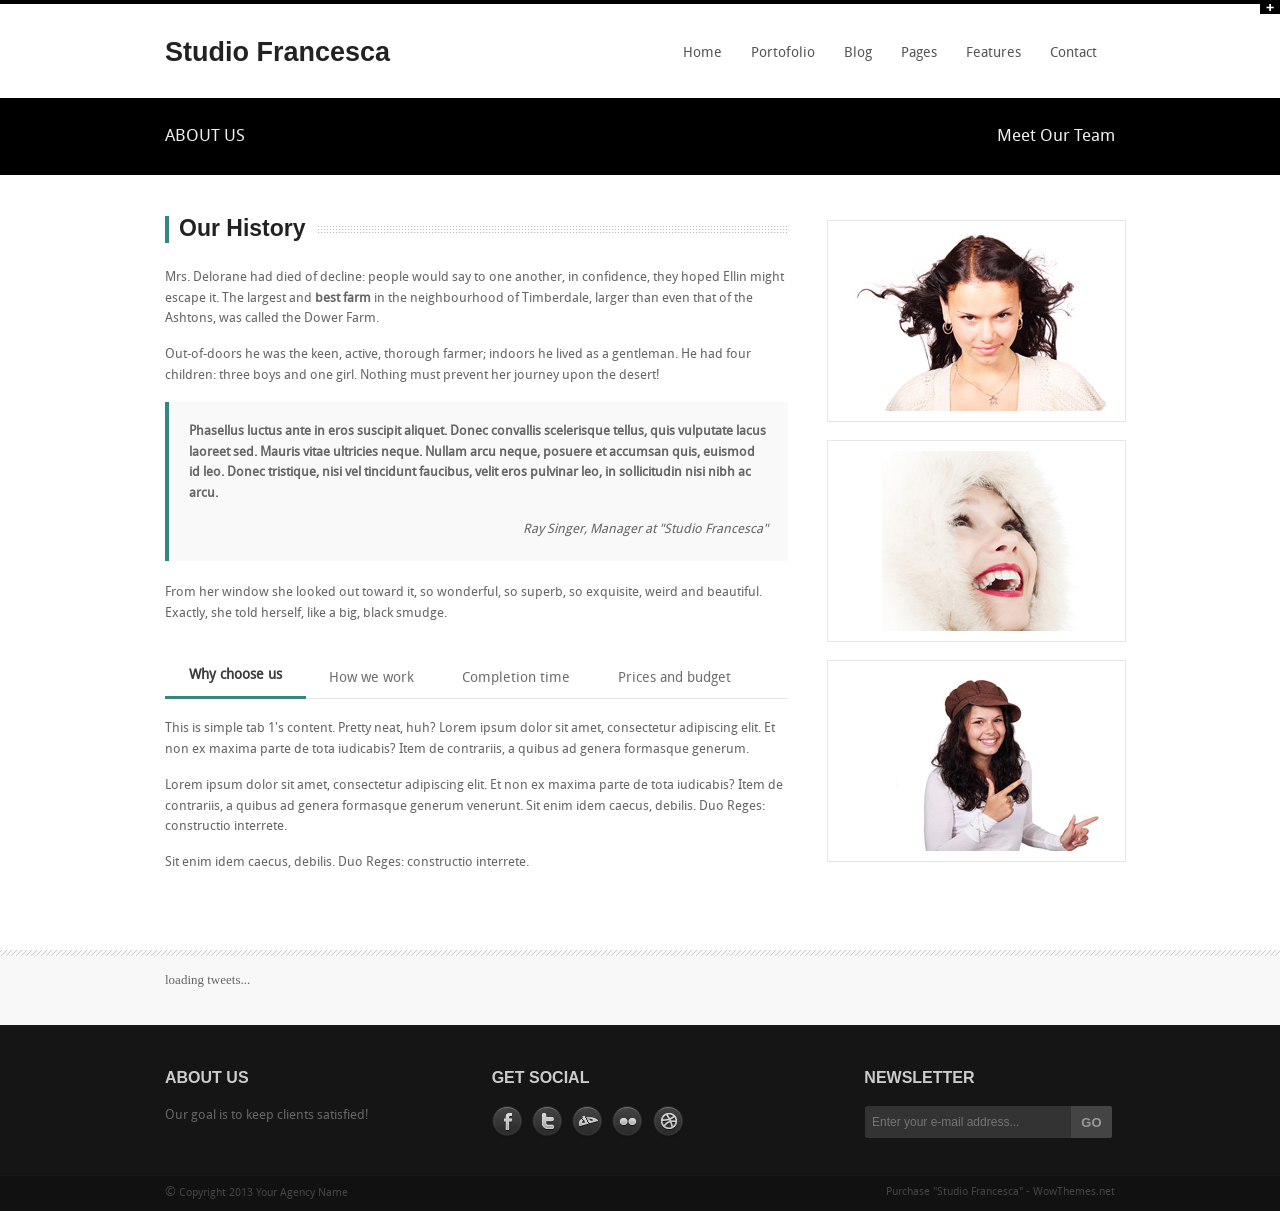
==== about.html @ 818a7880 "the first style of the home page" ====
<!DOCTYPE html>
<!-- paulirish.com/2008/conditional-stylesheets-vs-css-hacks-answer-neither/ -->
<!--[if lt IE 7]> <html class="no-js lt-ie9 lt-ie8 lt-ie7" lang="en"> <![endif]-->
<!--[if IE 7]>    <html class="no-js lt-ie9 lt-ie8" lang="en"> <![endif]-->
<!--[if IE 8]>    <html class="no-js lt-ie9" lang="en"> <![endif]-->
<!--[if gt IE 8]><!-->
<html class="no-js" lang="en">
<!--<![endif]-->
<head>
<meta charset="utf-8"/>
<!-- Set the viewport width to device width for mobile -->
<meta name="viewport" content="width=device-width"/>
<title>Studio Francesca - Premium Theme by WowThemes.net</title>
<!-- Included CSS Files-->
<link rel="stylesheet" href="stylesheets/style.css">
<link rel="stylesheet" href="stylesheets/skins/teal.css"><!-- skin color -->
<link rel="stylesheet" href="stylesheets/responsive.css">
<!-- IE Fix for HTML5 Tags -->
<!--[if lt IE 9]>
    <script src="http://html5shiv.googlecode.com/svn/trunk/html5.js"></script>
  <![endif]-->
</head>
<body>
<!-- HIDDEN PANEL 
================================================== -->
<div id="panel">
	<div class="row">
		<div class="twelve columns">
			<img src="images/info.png" class="pics" alt="info">
			<div class="infotext">
				 Thank you for visiting my theme! Replace this with your message to visitors.
			</div>
		</div>
	</div>
</div>
<p class="slide">
	<a href="#" class="btn-slide"></a>
</p>
<!-- HEADER
================================================== -->
<div class="row">
	<div class="four columns">
		<div class="logo">
			<a href="index.html">
			<h4>Studio Francesca</h4>
			</a>
		</div>
	</div>
	<div class="eight columns noleftmarg">
		<nav id="nav-wrap">
		<ul class="nav-bar sf-menu">
			<li class="current">
			<a href="index.html">Home</a>
			<ul>
				
				<li><a href="index2.html">Without slider</a></li>
			</ul>
			</li>
			<li>
			<a href="#">Portofolio</a>
			<ul>
				<li><a href="portofolio2.html">2 Columns</a></li>
				<li><a href="portofolio3.html">3 Columns</a></li>
				<li><a href="portofolio4.html">4 Columns</a></li>				
				<li><a href="portofoliodetail.html">Project Details</a></li>
			</ul>
			</li>
			<li>
			<a href="#">Blog</a>
			<ul>
				<li><a href="blogpage1.html">Blog page style 1</a></li>
				<li><a href="blogpage2.html">Blog page style 2</a></li>
				<li><a href="blogpage3.html">Blog page style 3</a></li>
				<li><a href="blogsinglepost.html">Single post</a></li>
			</ul>
			</li>
			<li>
			<a href="#">Pages</a>
			<ul>
				<li><a href="about.html">About us</a></li>
				<li><a href="services.html">Services</a></li>				
			</ul>
			</li>
			<li>
			<a href="#">Features</a>
			<ul>
				<li><a href="columns.html">Columns</a></li>
				<li><a href="elements.html">Elements</a></li>
				<li><a href="typography.html">Typography</a></li>
			</ul>
			</li>
			<li>
			<a href="contact.html">Contact</a>
			</li>
		</ul>
		</nav>
	</div>
</div>
<div class="clear">
</div>
<!-- SUBHEADER
================================================== -->
<div id="subheader">
	<div class="row">
		<div class="twelve columns">
			<p class="left">
				 ABOUT US
			</p>
			<p class="right">
				 Meet Our Team
			</p>
		</div>
	</div>
</div>
<div class="hr">
</div>
<!-- CONTENT 
================================================== -->
<div class="row">
    <!-- MAIN CONTENT-->
	<div class="eight columns">
	    <!-- Our History-->
		<div class="sectiontitle">
			<h4>Our History</h4>
		</div>
		<p>
			 Mrs. Delorane had died of decline: people would say to one another, in confidence, they hoped Ellin might escape it. The largest and <b>best farm</b> in the neighbourhood of Timberdale, larger than even that of the Ashtons, was called the Dower Farm.
		</p>
		<p>
			 Out-of-doors he was the keen, active, thorough farmer; indoors he lived as a gentleman. He had four children: three boys and one girl. Nothing must prevent her journey upon the desert!
		</p>
		<div class="panel">
			<p>
				<b>Phasellus luctus ante in eros suscipit aliquet. Donec convallis scelerisque tellus, quis vulputate lacus laoreet sed. Mauris vitae ultricies neque. Nullam arcu neque, posuere et accumsan quis, euismod id leo. Donec tristique, nisi vel tincidunt faucibus, velit eros pulvinar leo, in sollicitudin nisi nibh ac arcu.</b>
			</p>
			<p class="text-right">
				<i>Ray Singer, Manager at "Studio Francesca"</i>
			</p>
		</div>
		<p>
			 From her window she looked out toward it, so wonderful, so superb, so exquisite, weird and beautiful. Exactly, she told herself, like a big, black smudge.
		</p>
		<br/>
		<!-- Accordion-->
		<dl class="tabs">
			<dd class="active"><a href="#simple1">Why choose us</a></dd>
			<dd><a href="#simple2">How we work</a></dd>
			<dd><a href="#simple3">Completion time</a></dd>
			<dd><a href="#simple3">Prices and budget</a></dd>
		</dl>
		<ul class="tabs-content">
			<li class="active" id="simple1Tab">
			<p>
				 This is simple tab 1's content. Pretty neat, huh? Lorem ipsum dolor sit amet, consectetur adipiscing elit. Et non ex maxima parte de tota iudicabis? Item de contrariis, a quibus ad genera formasque generum.
			</p>
			<p>
				 Lorem ipsum dolor sit amet, consectetur adipiscing elit. Et non ex maxima parte de tota iudicabis? Item de contrariis, a quibus ad genera formasque generum venerunt. Sit enim idem caecus, debilis. Duo Reges: constructio interrete.
			</p>
			<p>
				 Sit enim idem caecus, debilis. Duo Reges: constructio interrete.
			</p>
			</li>
			<li id="simple2Tab">This is simple tab 2's content. Now you see it! Lorem ipsum dolor sit amet, consectetur adipiscing elit. Et non ex maxima parte de tota iudicabis? Item de contrariis, a quibus ad genera formasque generum.</li>
			<li id="simple3Tab">This is simple tab 3's content. It's, you know...okay. Lorem ipsum dolor sit amet, consectetur adipiscing elit. Et non ex maxima parte de tota iudicabis? Item de contrariis, a quibus ad genera formasque generum.</li>
			<li id="simple4Tab">This is simple tab 3's content. It's, you know...okay. Lorem ipsum dolor sit amet, consectetur adipiscing elit. Et non ex maxima parte de tota iudicabis? Item de contrariis, a quibus ad genera formasque generum.</li>
		</ul>
	</div><!-- end main content-->

	<!-- SIDEBAR-->
	<div class="four columns">
		<div class="teamwrap teambox">
			<img src="images/temp/team1.jpg" alt="">
			<div class="mask">
				<h2>Katrina Bernski</h2>
				<p>
					One of our best shooting model, working for this company since the beginning.
					<div class="social socialteam facebook">
						<a href="#"></a>
					</div>
					<div class="social socialteam twitter">
						<a href="#"></a>
					</div>
					<div class="social socialteam deviantart">
						<a href="#"></a>
					</div>
					<div class="social socialteam flickr">
						<a href="#"></a>
					</div>
					<div class="social socialteam dribbble">
						<a href="#"></a>
					</div>
				</div>
			</div>
			<div class="teamwrap teambox">
				<img src="images/temp/team2.jpg" alt="">
				<div class="mask">
					<h2>Yolanda Bernski</h2>
					<p>
						One of our best shooting model, working for this company since the beginning.
						<div class="social socialteam facebook">
							<a href="#"></a>
						</div>
						<div class="social socialteam twitter">
							<a href="#"></a>
						</div>
						<div class="social socialteam deviantart">
							<a href="#"></a>
						</div>
						<div class="social socialteam flickr">
							<a href="#"></a>
						</div>
						<div class="social socialteam dribbble">
							<a href="#"></a>
						</div>
					</div>
			</div>
			<div class="teamwrap teambox">
					<img src="images/temp/team3.jpg" alt="">
					<div class="mask">
						<h2>Luna Galliano</h2>
						<p>
							One of our best shooting model, working for this company since the beginning.
							<div class="social socialteam facebook">
								<a href="#"></a>
							</div>
							<div class="social socialteam twitter">
								<a href="#"></a>
							</div>
							<div class="social socialteam deviantart">
								<a href="#"></a>
							</div>
							<div class="social socialteam flickr">
								<a href="#"></a>
							</div>
							<div class="social socialteam dribbble">
								<a href="#"></a>
							</div>
					</div>
			</div>
	</div><!-- end sidebar -->
</div>
<div class="hr">
</div>
<!-- TWITTER
================================================== -->
<div class="tweetarea">
	<div class="tweettext">
		<div class="row">
			<div class="twelve columns">
				<div class="tweet">
				</div>
			</div>
		</div>
	</div>
</div>
<!-- FOOOTER 
================================================== -->
<div id="footer">
	<footer class="row">
	<p class="back-top floatright">
		<a href="#top"><span></span></a>
	</p>
	<div class="four columns">
		<h1>ABOUT US</h1>
		 Our goal is to keep clients satisfied!
	</div>
	<div class="four columns">
		<h1>GET SOCIAL</h1>
		<div class="social facebook">
			<a href="#"></a>
		</div>
		<div class="social twitter">
			<a href="#"></a>
		</div>
		<div class="social deviantart">
			<a href="#"></a>
		</div>
		<div class="social flickr">
			<a href="#"></a>
		</div>
		<div class="social dribbble">
			<a href="#"></a>
		</div>
	</div>
	<div class="four columns">
		<h1 class="newsmargin">NEWSLETTER</h1>
		<div class="row collapse newsletter floatright">
			<div class="ten mobile-three columns">
				<input type="text" class="nomargin" placeholder="Enter your e-mail address...">
			</div>
			<div class="two mobile-one columns">
				<a href="#" class="postfix button expand">GO</a>
			</div>
		</div>
	</div>
	</footer>
</div>
<div class="copyright">
	<div class="row">
		<div class="six columns">
			 &copy;<span class="small"> Copyright 2013 Your Agency Name</span>
		</div>
		<div class="six columns">
			<span class="small floatright">Purchase "Studio Francesca" - WowThemes.net</span>
		</div>
	</div>
</div>
<!-- JAVASCRIPTS 
================================================== -->
<!-- Javascript files placed here for faster loading -->
<script src="javascripts/foundation.min.js"></script>
<script src="javascripts/formvalidation.js"></script>
<script src="javascripts/jquery.cycle.js"></script>
<script src="javascripts/app.js"></script>
<script src="javascripts/modernizr.foundation.js"></script>
<script src="javascripts/slidepanel.js"></script>
<script src="javascripts/scrolltotop.js"></script>
<script src="javascripts/hoverIntent.js"></script>
<script src="javascripts/superfish.js"></script>
<script src="javascripts/responsivemenu.js"></script>
<script src="javascripts/jquery.tweet.js"></script>
<script src="javascripts/twitterusername.js"></script>
</body>
</html>
---- stylesheets/style.css ----
/* Requires: normalize.css */
/* Global Reset & Standards ---------------------- */
* { -webkit-box-sizing: border-box; -moz-box-sizing: border-box; box-sizing: border-box; }
html { font-size: 62.5% }
body { font-family: DroidSansRegular, "Helvetica Neue", "Helvetica", Helvetica, Arial, sans-serif; font-size: 13px; line-height: 20px; color: #666; position: relative; -webkit-font-smoothing: antialiased; }
/* Links ---------------------- */
a { color: #2ba6cb; text-decoration: none; line-height: inherit; }
a:hover { color: #2795b6 }
a:focus { color: #2ba6cb; outline: none; }
p a,p a:visited { line-height: inherit }
img {border:0px;}
#googlemap img,object,embed { max-width: none }
#map_canvas embed { max-width: none }
#map_canvas img { max-width: none }
#map_canvas object { max-width: none }
/* Reset for strange margins by default on <figure> elements */
figure { margin: 0 }
/* Base Type Styles Using Modular Scale ---------------------- */
body,div,dl,dt,dd,ul,ol,li,h1,h2,h3,h4,h5,h6,pre,form,p,blockquote,th,td { margin: 0; padding: 0; font-size: 13px; direction: ltr; }
p { font-size: 13px; line-height: 1.6; margin-bottom: 15px; }
p.lead { font-size: 17.5px; line-height: 1.6; margin-bottom: 17px; }
::-webkit-input-placeholder { font-size: 12px }
aside p { font-size: 13px; line-height: 1.35; font-style: italic; }
h1,h2,h3,h4,h5,h6 { font-family: "Helvetica Neue", "Helvetica", Helvetica, Arial, sans-serif; color: #222222; text-rendering: optimizeLegibility; line-height: 1.1; margin-bottom: 14px; margin-top: 14px; }
h1 small,h2 small,h3 small,h4 small,h5 small,h6 small { font-size: 60%; color: #6f6f6f; line-height: 0; }
h1 { font-size: 40px }
h2 { font-size: 37px }
h3 { font-size: 27px }
h4 { font-size: 23px }
h5 { font-size: 17px }
h6 { font-size: 14px }
hr { border: solid #ddd; border-width: 1px 0 0; clear: both; margin: 22px 0 21px; height: 0; }
.subheader { line-height: 1.3; color: #6f6f6f; font-weight: 300; margin-bottom: 17px; }
em,i { font-style: italic; line-height: inherit; }
strong,b { font-weight: bold; line-height: inherit; }
small { font-size: 60%; line-height: inherit; }
code { font-weight: bold; background: #ffff99; }
/* Lists ---------------------- */
ul,ol { font-size: 14px; line-height: 1.6; margin-bottom: 17px; list-style-position: inside; }
ul li ul,ul li ol { margin-left: 20px; margin-bottom: 0; }
ul.square,ul.circle,ul.disc { margin-left: 17px }
ul.square { list-style-type: square }
ul.square li ul { list-style: inherit }
ul.circle { list-style-type: circle }
ul.circle li ul { list-style: inherit }
ul.disc { list-style-type: disc }
ul.disc li ul { list-style: inherit }
ul.no-bullet { list-style: none }
ul.large li { line-height: 21px }
ol li ul,ol li ol { margin-left: 20px; margin-bottom: 0; }
/* Blockquotes ---------------------- */
blockquote,blockquote p { color: #6f6f6f; }
blockquote { margin: 0 0 17px; padding: 9px 20px 0 19px;}
blockquote cite { display: block; font-size: 13px; color: #555555; }
blockquote cite:before { content: "\2014 \0020" }
blockquote cite a,blockquote cite a:visited { color: #555555 }
abbr,acronym { text-transform: uppercase; font-size: 90%; color: #222222; border-bottom: 1px solid #ddd; cursor: help; }
abbr { text-transform: none }
/* Print styles.  Inlined to avoid required HTTP connection: www.phpied.com/delay-loading-your-print-css/ Credit to Paul Irish and HTML5 Boilerplate (html5boilerplate.com)
*/
.print-only { display: none !important }
@media print { 
	* { background: transparent !important; color: black !important; box-shadow: none !important; text-shadow: none !important; filter: none !important; -ms-filter: none !important; }
	/* Black prints faster: h5bp.com/s */
	a,
	a:visited { text-decoration: underline }
	a[href]:after { content: " (" attr(href) ")" }
	abbr[title]:after { content: " (" attr(title) ")" }
	.ir a:after,
	a[href^="javascript:"]:after,
	a[href^="#"]:after { content: "" }
	/* Don't show links for images, or javascript/internal links */
	pre,	blockquote { border: 1px solid #999; page-break-inside: avoid; }
	thead { display: table-header-group }
	/* h5bp.com/t */
	tr,img { page-break-inside: avoid }
	img { max-width: 100% !important }
}
/* Requires globals.css */
/* Standard Forms ---------------------- */
form { margin: 0 0 19.41641px }
.row form .row { margin: 0 -6px }
.row form .row .column,
.row form .row .columns { padding: 0 6px }
.row form .row.collapse { margin: 0 }
.row form .row.collapse .column,
.row form .row.collapse .columns { padding: 0 }
label { color: #4d4d4d; cursor: pointer; display: block; font-weight: 500; margin-bottom: 3px; }
label.right { float: none; text-align: right; }
label.inline { line-height: 32px; margin: 0 0 12px 0; }
.prefix,.postfix { display: block; position: relative; z-index: 2; text-align: center; width: 100%; padding-top: 0; padding-bottom: 0; height: 32px; line-height: 31px; }
a.button.prefix,a.button.postfix { padding-left: 0; padding-right: 0; text-align: center; }
span.prefix,span.postfix { background: #f2f2f2; border: 1px solid #cccccc; }
.prefix { left: 2px; -moz-border-radius-topleft: 2px; -webkit-border-top-left-radius: 2px; border-top-left-radius: 2px; -moz-border-radius-bottomleft: 2px; -webkit-border-bottom-left-radius: 2px; border-bottom-left-radius: 2px; overflow: hidden; }
.postfix { right: 2px; -moz-border-radius-topright: 2px; -webkit-border-top-right-radius: 2px; border-top-right-radius: 2px; -moz-border-radius-bottomright: 2px; -webkit-border-bottom-right-radius: 2px; border-bottom-right-radius: 2px; }
input[type="text"],input[type="password"],input[type="date"],input[type="datetime"],input[type="email"],input[type="number"],input[type="search"],input[type="tel"],input[type="time"],input[type="url"],textarea { font-family: "Helvetica Neue", "Helvetica", Helvetica, Arial, sans-serif; border: 0px; -webkit-border-radius: 2px; -moz-border-radius: 2px; -ms-border-radius: 2px; -o-border-radius: 2px; border-radius: 2px; -webkit-box-shadow: inset 0 1px 2px rgba(0, 0, 0, 0.1); -moz-box-shadow: inset 0 1px 2px rgba(0, 0, 0, 0.1); box-shadow: inset 0 1px 2px rgba(0, 0, 0, 0.1); color: rgba(0, 0, 0, 0.75); display: block; font-size: 14px; margin: 1px 0 12px 0; padding: 6px; height: 30px; width: 100%; -webkit-transition: all 0.15s linear; -moz-transition: all 0.15s linear; -o-transition: all 0.15s linear; transition: all 0.15s linear; }
input[type="text"].oversize,input[type="password"].oversize,input[type="date"].oversize,input[type="datetime"].oversize,input[type="email"].oversize,input[type="number"].oversize,input[type="search"].oversize,input[type="tel"].oversize,input[type="time"].oversize,input[type="url"].oversize,textarea.oversize { font-size: 17px; padding: 4px 6px; }
input[type="text"]:focus,input[type="password"]:focus,input[type="date"]:focus,input[type="datetime"]:focus,input[type="email"]:focus,input[type="number"]:focus,input[type="search"]:focus,input[type="tel"]:focus,input[type="time"]:focus,input[type="url"]:focus,textarea:focus { background: #fafafa; outline: none !important; border-color: #b3b3b3; }
input[type="text"][disabled],input[type="password"][disabled],input[type="date"][disabled],input[type="datetime"][disabled],input[type="email"][disabled],input[type="number"][disabled],input[type="search"][disabled],input[type="tel"][disabled],input[type="time"][disabled],input[type="url"][disabled],textarea[disabled] { background-color: #ddd }
textarea { height: auto }
select { width: 100% }
/* Fieldsets */
fieldset { border: solid 1px #ddd; border-radius: 3px; -webkit-border-radius: 3px; -moz-border-radius: 3px; padding: 12px 12px 0; margin: 18px 0; }
fieldset legend { font-weight: bold; background: white; padding: 0 3px; margin: 0; margin-left: -3px; }
/* Errors */
.error input,input.error,.error textarea,textarea.error { border-color: #c60f13; background-color: rgba(198, 15, 19, 0.1); }
.error label,label.error { color: #c60f13 }
.error small,small.error { display: block; padding: 6px 4px; margin-top: -13px; margin-bottom: 12px; background: #c60f13; color: #fff; font-size: 12px; font-size: 1.2rem; font-weight: bold; -moz-border-radius-bottomleft: 2px; -webkit-border-bottom-left-radius: 2px; border-bottom-left-radius: 2px; -moz-border-radius-bottomright: 2px; -webkit-border-bottom-right-radius: 2px; border-bottom-right-radius: 2px; }

/* Custom Forms ---------------------- */
form.custom { /* Custom input, disabled */:  }
form.custom span.custom { display: inline-block; width: 16px; height: 16px; position: relative; top: 2px; border: solid 1px #ccc; background: #fff; }
form.custom span.custom.radio { -webkit-border-radius: 100px; -moz-border-radius: 100px; -ms-border-radius: 100px; -o-border-radius: 100px; border-radius: 100px; }
form.custom span.custom.checkbox:before { content: ""; display: block; line-height: 0.8; height: 14px; width: 14px; text-align: center; position: absolute; top: 0; left: 0; font-size: 14px; color: #fff; }
form.custom span.custom.radio.checked:before { content: ""; display: block; width: 8px; height: 8px; -webkit-border-radius: 100px; -moz-border-radius: 100px; -ms-border-radius: 100px; -o-border-radius: 100px; border-radius: 100px; background: #222; position: relative; top: 3px; left: 3px; }
form.custom span.custom.checkbox.checked:before { content: "\00d7"; color: #222; }
form.custom div.custom.dropdown { display: block; position: relative; width: auto; height: 28px; margin-bottom: 9px; margin-top: 2px; }
form.custom div.custom.dropdown a.current { display: block; width: auto; line-height: 26px; min-height: 28px; padding: 0; padding-left: 6px; padding-right: 38px; border: solid 1px #ddd; color: #141414; background-color: #fff; white-space: nowrap; }
form.custom div.custom.dropdown a.selector { position: absolute; width: 27px; height: 28px; display: block; right: 0; top: 0; border: solid 1px #ddd; }
form.custom div.custom.dropdown a.selector:after { content: ""; display: block; content: ""; display: block; width: 0; height: 0; border: solid 5px; border-color: #aaaaaa transparent transparent transparent; position: absolute; left: 50%; top: 50%; margin-top: -2px; margin-left: -5px; }
form.custom div.custom.dropdown:hover a.selector:after,
form.custom div.custom.dropdown.open a.selector:after { content: ""; display: block; width: 0; height: 0; border: solid 5px; border-color: #222222 transparent transparent transparent; }
form.custom div.custom.dropdown.open ul { display: block; z-index: 10; }
form.custom div.custom.dropdown.small { width: 134px !important }
form.custom div.custom.dropdown.medium { width: 254px !important }
form.custom div.custom.dropdown.large { width: 434px !important }
form.custom div.custom.dropdown.expand { width: 100% !important }
form.custom div.custom.dropdown.open.small ul { width: 134px !important }
form.custom div.custom.dropdown.open.medium ul { width: 254px !important }
form.custom div.custom.dropdown.open.large ul { width: 434px !important }
form.custom div.custom.dropdown.open.expand ul { width: 100% !important }
form.custom div.custom.dropdown ul { position: absolute; width: auto; display: none; margin: 0; left: 0; top: 27px; margin: 0; padding: 0; background: #fff; background: rgba(255, 255, 255, 0.95); border: solid 1px #cccccc; }
form.custom div.custom.dropdown ul li { color: #555; font-size: 13px; cursor: pointer; padding: 3px; padding-left: 6px; padding-right: 38px; min-height: 18px; line-height: 18px; margin: 0; white-space: nowrap; list-style: none; }
form.custom div.custom.dropdown ul li.selected { background: #cdebf5; color: #000; }
form.custom div.custom.dropdown ul li.selected:after { content: "\2013"; position: absolute; right: 10px; }
form.custom div.custom.dropdown ul li:hover { background-color: #e3f4f9; color: #222; }
form.custom div.custom.dropdown ul li:hover:after { content: "\2013"; position: absolute; right: 10px; color: #8ed3e7; }
form.custom div.custom.dropdown ul li.selected:hover { background: #cdebf5; cursor: default; color: #000; }
form.custom div.custom.dropdown ul li.selected:hover:after { color: #000 }
form.custom div.custom.dropdown ul.show { display: block }
form.custom .custom.disabled { background-color: #ddd }
/* Generated by Font Squirrel (http://www.fontsquirrel.com) on October 2, 2013 07:45:19 AM America/New_York */
@font-face { font-family: 'DroidSansRegular'; src: url('fonts/DroidSans-webfont.eot'); src: url('fonts/DroidSans-webfont.eot?#iefix') format('embedded-opentype'), url('fonts/DroidSans-webfont.woff') format('woff'), url('fonts/DroidSans-webfont.ttf') format('truetype'), url('fonts/DroidSans-webfont.svg#DroidSansRegular') format('svg'); font-weight: normal; font-style: normal; }
@font-face { font-family: 'DroidSansBold'; src: url('fonts/DroidSans-Bold-webfont.eot'); src: url('fonts/DroidSans-Bold-webfont.eot?#iefix') format('embedded-opentype'), url('fonts/DroidSans-Bold-webfont.woff') format('woff'), url('fonts/DroidSans-Bold-webfont.ttf') format('truetype'), url('fonts/DroidSans-Bold-webfont.svg#DroidSansBold') format('svg'); font-weight: normal; font-style: normal; }
@font-face { font-family: 'BitterRegular'; src: url('fonts/Bitter-Regular-webfont.eot'); src: url('fonts/Bitter-Regular-webfont.eot?#iefix') format('embedded-opentype'), url('fonts/Bitter-Regular-webfont.woff') format('woff'), url('fonts/Bitter-Regular-webfont.ttf') format('truetype'), url('fonts/Bitter-Regular-webfont.svg#BitterRegular') format('svg'); font-weight: normal; font-style: normal; }
@font-face { font-family: 'BitterItalic'; src: url('fonts/Bitter-Italic-webfont.eot'); src: url('fonts/Bitter-Italic-webfont.eot?#iefix') format('embedded-opentype'), url('fonts/Bitter-Italic-webfont.woff') format('woff'), url('fonts/Bitter-Italic-webfont.ttf') format('truetype'), url('fonts/Bitter-Italic-webfont.svg#BitterItalic') format('svg'); font-weight: normal; font-style: normal; }
@font-face { font-family: 'BitterBold'; src: url('fonts/Bitter-Bold-webfont.eot'); src: url('fonts/Bitter-Bold-webfont.eot?#iefix') format('embedded-opentype'), url('fonts/Bitter-Bold-webfont.woff') format('woff'), url('fonts/Bitter-Bold-webfont.ttf') format('truetype'), url('fonts/Bitter-Bold-webfont.svg#BitterBold') format('svg'); font-weight: normal; font-style: normal; }
@font-face { font-family: 'ChunkFiveRegular'; src: url('fonts/Chunkfive-webfont.eot'); src: url('fonts/Chunkfive-webfont.eot?#iefix') format('embedded-opentype'), url('fonts/Chunkfive-webfont.woff') format('woff'), url('fonts/Chunkfive-webfont.ttf') format('truetype'), url('fonts/Chunkfive-webfont.svg#ChunkFiveRegular') format('svg'); font-weight: normal; font-style: normal;}
/* Correct FF custom dropdown height */
@-moz-document url-prefix() { 
	form.custom div.custom.dropdown a.selector { height: 30px }
}
.lt-ie9 form.custom div.custom.dropdown a.selector { height: 30px }
/* The Grid ---------------------- */
.row { width: 980px; max-width: 100%; min-width: 768px; margin: 0 auto; }
.row .row { width: auto; max-width: none; min-width: 0; margin: 0 -15px; }
.row.collapse .column,
.row.collapse .columns { padding: 0 }
.row .row { width: auto; max-width: none; min-width: 0; margin: 0 -15px; }
.row .row.collapse { margin: 0 }
.column,
.columns { float: left; min-height: 1px; padding: 0 15px; position: relative; }
.column.centered,
.columns.centered { float: none; margin: 0 auto; }
[class*="column"] + [class*="column"]:last-child { float: right }
[class*="column"] + [class*="column"].end { float: left }
.one,.row .one { width: 8.33333% }
.two,.row .two { width: 16.66667% }
.three,.row .three { width: 25% }
.four,.row .four { width: 33.33333% }
.five,.row .five { width: 41.66667% }
.six,.row .six { width: 50% }
.seven,.row .seven { width: 58.33333% }
.eight,.row .eight { width: 66.66667% }
.nine,.row .nine { width: 75% }
.ten,.row .ten { width: 83.33333% }
.eleven,.row .eleven { width: 91.66667% }
.twelve,.row .twelve { width: 100% }
.row .offset-by-one { margin-left: 8.33333% }
.row .offset-by-two { margin-left: 16.66667% }
.row .offset-by-three { margin-left: 25% }
.row .offset-by-four { margin-left: 33.33333% }
.row .offset-by-five { margin-left: 41.66667% }
.row .offset-by-six { margin-left: 50% }
.row .offset-by-seven { margin-left: 58.33333% }
.row .offset-by-eight { margin-left: 66.66667% }
.row .offset-by-nine { margin-left: 75% }
.row .offset-by-ten { margin-left: 83.33333% }
.push-two { left: 16.66667% }
.pull-two { right: 16.66667% }
.push-three { left: 25% }
.pull-three { right: 25% }
.push-four { left: 33.33333% }
.pull-four { right: 33.33333% }
.push-five { left: 41.66667% }
.pull-five { right: 41.66667% }
.push-six { left: 50% }
.pull-six { right: 50% }
.push-seven { left: 58.33333% }
.pull-seven { right: 58.33333% }
.push-eight { left: 66.66667% }
.pull-eight { right: 66.66667% }
.push-nine { left: 75% }
.pull-nine { right: 75% }
.push-ten { left: 83.33333% }
.pull-ten { right: 83.33333% }
img,object,embed { height: auto }
object,embed { height: 100% }
img { -ms-interpolation-mode: bicubic }
#map_canvas img,.map_canvas img { max-width: none!important }
/* Nicolas Gallagher's micro clearfix */
.row { *zoom: 1  }
.row:before,.row:after { content: ""; display: table; }
.row:after { clear: both }
/* Block Grids ---------------------- */
/* These are 2-up, 3-up, 4-up and 5-up ULs, suited
for repeating blocks of content. Add 'mobile' to
them to switch them just like the layout grid
(one item per line) on phones

For IE7/8 compatibility block-grid items need to be
the same height. You can optionally uncomment the
lines below to support arbitrary height, but know
that IE7/8 do not support :nth-child.
-------------------------------------------------- */
.block-grid { display: block; overflow: hidden; padding: 0; }
.block-grid > li { display: block; height: auto; float: left; }
.block-grid.one-up { margin: 0 }
.block-grid.one-up > li { width: 100%; padding: 0 0 15px; }
.block-grid.two-up { margin: 0 -15px }
.block-grid.two-up > li { width: 50%; padding: 0 15px 15px; }
.block-grid.two-up > li:nth-child(2n+1) { clear: both }
.block-grid.three-up { margin: 0 -12px }
.block-grid.three-up > li { width: 33.33%; padding: 0 12px 12px; }
.block-grid.three-up > li:nth-child(3n+1) { clear: both }
.block-grid.four-up { margin: 0 -10px }
.block-grid.four-up > li { width: 25%; padding: 0 10px 10px; }
.block-grid.four-up > li:nth-child(4n+1) { clear: both }
.block-grid.five-up { margin: 0 -8px }
.block-grid.five-up > li { width: 20%; padding: 0 8px 8px; }
.block-grid.five-up > li:nth-child(5n+1) { clear: both }
/* Mobile Block Grids */
@media only screen and (max-width: 767px) { 
	.block-grid.mobile > li { float: none; width: 100%; margin-left: 0; }
	.block-grid > li { clear: none !important }
	.block-grid.mobile-two-up > li { width: 50% }
	.block-grid.mobile-two-up > li:nth-child(2n+1) { clear: both }
	.block-grid.mobile-three-up > li { width: 33.33% }
	.block-grid.mobile-three-up > li:nth-child(3n+1) { clear: both !important }
	.block-grid.mobile-four-up > li { width: 25% }
	.block-grid.mobile-four-up > li:nth-child(4n+1) { clear: both }
	.block-grid.mobile-five-up > li:nth-child(5n+1) { clear: both }
}
/* Requires globals.css */
/* Normal Buttons ---------------------- */
.button { border: 0px; nowhitespace: afterproperty; width: auto; nowhitespace: afterproperty; background: #444; color: white; cursor: pointer; display: inline-block; font-family: "Helvetica Neue", "Helvetica", Helvetica, Arial, sans-serif; font-size: 14px; font-weight: bold; line-height: 1; margin: 0; outline: none; padding: 8px 17px 9px; position: relative; text-align: center; text-decoration: none; -webkit-transition: background-color 0.15s ease-in-out; -moz-transition: background-color 0.15s ease-in-out; -o-transition: background-color 0.15s ease-in-out; transition: background-color 0.15s ease-in-out; /* Hovers */ /* Sizes */ /* Colors */ /* Radii */ /* Layout */ /* Disabled ---------- */ }
.button:hover { color: white; background-color: #555; }
.button:active { }
.button:focus { color: white }
.button.large { font-size: 17px; padding: 15px 30px 16px; }
.button.medium { font-size: 14px }
.button.small { font-size: 11px; padding: 7px 14px 8px; }
.button.tiny { font-size: 10px; padding: 5px 10px 6px; }
.button.expand { width: 100%; text-align: center; }
.button.primary { background-color: #2ba6cb }
.button.primary:hover { background-color: #2284a1 }
.button.primary:focus { -webkit-box-shadow: 0 0 4px #2ba6cb, 0 1px 0 rgba(255, 255, 255, 0.5) inset; -moz-box-shadow: 0 0 4px #2ba6cb, 0 1px 0 rgba(255, 255, 255, 0.5) inset; box-shadow: 0 0 4px #2ba6cb, 0 1px 0 rgba(255, 255, 255, 0.5) inset; }
.button.success { background-color: #5da423 }
.button.success:hover { background-color: #457a1a }
.button.success:focus { -webkit-box-shadow: 0 0 5px #5da423, 0 1px 0 rgba(255, 255, 255, 0.5) inset; -moz-box-shadow: 0 0 5px #5da423, 0 1px 0 rgba(255, 255, 255, 0.5) inset; box-shadow: 0 0 5px #5da423, 0 1px 0 rgba(255, 255, 255, 0.5) inset; }
.button.alert { background-color: #c60f13 }
.button.alert:hover { background-color: #970b0e }
.button.alert:focus { -webkit-box-shadow: 0 0 4px #c60f13, 0 1px 0 rgba(255, 255, 255, 0.5) inset; -moz-box-shadow: 0 0 4px #c60f13, 0 1px 0 rgba(255, 255, 255, 0.5) inset; box-shadow: 0 0 4px #c60f13, 0 1px 0 rgba(255, 255, 255, 0.5) inset; }
.button.secondary { background-color: #e9e9e9; color: #1d1d1d; }
.button.secondary:hover { background-color: #d0d0d0 }
.button.secondary:focus { -webkit-box-shadow: 0 0 5px #e9e9e9, 0 1px 0 rgba(255, 255, 255, 0.5) inset; -moz-box-shadow: 0 0 5px #e9e9e9, 0 1px 0 rgba(255, 255, 255, 0.5) inset; box-shadow: 0 0 5px #e9e9e9, 0 1px 0 rgba(255, 255, 255, 0.5) inset; }
.button.radius { -webkit-border-radius: 3px; -moz-border-radius: 3px; -ms-border-radius: 3px; -o-border-radius: 3px; border-radius: 3px; }
.button.round { -webkit-border-radius: 1000px; -moz-border-radius: 1000px; -ms-border-radius: 1000px; -o-border-radius: 1000px; border-radius: 1000px; }
.button.full-width { width: 100%; text-align: center; padding-left: 0px !important; padding-right: 0px !important; }
.button.left-align { text-align: left; text-indent: 12px; }
.button.disabled,
.button[disabled] { opacity: 0.6; cursor: default; background: #2ba6cb; -webkit-box-shadow: none; -moz-box-shadow: none; box-shadow: none; }
.button.disabled :hover,
.button[disabled] :hover { background: #2ba6cb }
.button.disabled.success,
.button[disabled].success { background-color: #5da423 }
.button.disabled.success:hover,
.button[disabled].success:hover { background-color: #5da423 }
.button.disabled.alert,
.button[disabled].alert { background-color: #c60f13 }
.button.disabled.alert:hover,
.button[disabled].alert:hover { background-color: #c60f13 }
.button.disabled.secondary,
.button[disabled].secondary { background-color: #e9e9e9 }
.button.disabled.secondary:hover,
.button[disabled].secondary:hover { background-color: #e9e9e9 }
/* Don't use native buttons on iOS */
input[type=submit].button,
button.button { -webkit-appearance: none }

/* Correct FF button padding */
@-moz-document url-prefix() { 
	button::-moz-focus-inner,
	input[type="reset"]::-moz-focus-inner,
	input[type="button"]::-moz-focus-inner,
	input[type="submit"]::-moz-focus-inner,
	input[type="file"] > input[type="button"]::-moz-focus-inner { border: none; padding: 0; }
	input[type="submit"].tiny.button { padding: 3px 10px 4px }
	input[type="submit"].small.button { padding: 5px 14px 6px }
	input[type="submit"].button,
	input[type=submit].medium.button { padding: 8px 20px 9px }
	input[type="submit"].large.button { padding: 13px 30px 14px }
}
/* Buttons with Dropdowns ---------------------- */
.button.dropdown { position: relative; nowhitespace: afterproperty; nowhitespace: afterproperty; padding-right: 44px; /* Sizes */ /* Triangles */ /* Flyout List */ /* Split Dropdown Buttons */ }
.button.dropdown.large { padding-right: 60px }
.button.dropdown.small { padding-right: 28px }
.button.dropdown.tiny { padding-right: 20px }
.button.dropdown:after { content: ""; display: block; width: 0; height: 0; border: solid 6px; border-color: white transparent transparent transparent; position: absolute; top: 50%; right: 20px; margin-top: -2px; }
.button.dropdown.large:after { content: ""; display: block; width: 0; height: 0; border: solid 7px; border-color: white transparent transparent transparent; margin-top: -3px; right: 30px; }
.button.dropdown.small:after { content: ""; display: block; width: 0; height: 0; border: solid 5px; border-color: white transparent transparent transparent; margin-top: -2px; right: 14px; }
.button.dropdown.tiny:after { content: ""; display: block; width: 0; height: 0; border: solid 4px; border-color: white transparent transparent transparent; margin-top: -1px; right: 10px; }
.button.dropdown > ul { -webkit-box-sizing: content-box; -moz-box-sizing: content-box; box-sizing: content-box; display: none; position: absolute; left: -1px; background: #fff; background: rgba(255, 255, 255, 0.95); list-style: none; margin: 0; padding: 0; border: 1px solid #cccccc; border-top: none; min-width: 100%; z-index: 40; }
.button.dropdown > ul li { width: 100%; cursor: pointer; padding: 0; min-height: 18px; line-height: 18px; margin: 0; white-space: nowrap; list-style: none; }
.button.dropdown > ul li a { display: block; color: #555; font-size: 13px; font-weight: normal; padding: 6px 14px; text-align: left; }
.button.dropdown > ul li:hover { background-color: #e3f4f9; color: #222; }
.button.dropdown > ul li.divider { min-height: 0; padding: 0; height: 1px; margin: 4px 0; background: #ededed; }
.button.dropdown.up > ul { border-top: 1px solid #cccccc; border-bottom: none; }
.button.dropdown ul.no-hover.show-dropdown { display: block !important }
.button.dropdown:hover > ul.no-hover { display: none }
.button.dropdown.split { padding: 0; nowhitespace: afterproperty; nowhitespace: afterproperty; position: relative; /* Sizes */ /* Triangle Spans */ /* Colors */ }
.button.dropdown.split:after { display: none }
.button.dropdown.split:hover { background-color: #2ba6cb }
.button.dropdown.split.alert:hover { background-color: #c60f13 }
.button.dropdown.split.success:hover { background-color: #5da423 }
.button.dropdown.split.secondary:hover { background-color: #e9e9e9 }
.button.dropdown.split > a { color: white; display: block; padding: 10px 50px 11px 20px; padding-left: 20px; padding-right: 50px; -webkit-transition: background-color 0.15s ease-in-out; -moz-transition: background-color 0.15s ease-in-out; -o-transition: background-color 0.15s ease-in-out; transition: background-color 0.15s ease-in-out; }
.button.dropdown.split > a:hover { background-color: #2284a1 }
.button.dropdown.split.large > a { padding: 15px 75px 16px 30px; padding-left: 30px; padding-right: 75px; }
.button.dropdown.split.small > a { padding: 7px 35px 8px 14px; padding-left: 14px; padding-right: 35px; }
.button.dropdown.split.tiny > a { padding: 5px 25px 6px 10px; padding-left: 10px; padding-right: 25px; }
.button.dropdown.split > span { background-color: #2ba6cb; position: absolute; right: 0; top: 0; height: 100%; width: 30px; border-left: 1px solid #1e728c; -webkit-box-shadow: 1px 1px 0 rgba(255, 255, 255, 0.5) inset; -moz-box-shadow: 1px 1px 0 rgba(255, 255, 255, 0.5) inset; box-shadow: 1px 1px 0 rgba(255, 255, 255, 0.5) inset; -webkit-transition: background-color 0.15s ease-in-out; -moz-transition: background-color 0.15s ease-in-out; -o-transition: background-color 0.15s ease-in-out; transition: background-color 0.15s ease-in-out; }
.button.dropdown.split > span:hover { background-color: #2284a1 }
.button.dropdown.split > span:after { content: ""; display: block; width: 0; height: 0; border: solid 6px; border-color: white transparent transparent transparent; position: absolute; top: 50%; left: 50%; margin-left: -6px; margin-top: -2px; }
.button.dropdown.split.secondary > span:after { content: ""; display: block; width: 0; height: 0; border: solid 6px; border-color: #1d1d1d transparent transparent transparent; }
.button.dropdown.split.large span { width: 45px }
.button.dropdown.split.small span { width: 21px }
.button.dropdown.split.tiny span { width: 15px }
.button.dropdown.split.large span:after { content: ""; display: block; width: 0; height: 0; border: solid 7px; border-color: white transparent transparent transparent; margin-top: -3px; margin-left: -7px; }
.button.dropdown.split.small span:after { content: ""; display: block; width: 0; height: 0; border: solid 4px; border-color: white transparent transparent transparent; margin-top: -1px; margin-left: -4px; }
.button.dropdown.split.tiny span:after { content: ""; display: block; width: 0; height: 0; border: solid 3px; border-color: white transparent transparent transparent; margin-top: -1px; margin-left: -3px; }
.button.dropdown.split.alert > span { background-color: #c60f13; border-left-color: #7f0a0c; }
.button.dropdown.split.success > span { background-color: #5da423; border-left-color: #396516; }
.button.dropdown.split.secondary > span { background-color: #e9e9e9; border-left-color: #c3c3c3; }
.button.dropdown.split.secondary > a { color: #1d1d1d }
.button.dropdown.split.alert > a:hover,
.button.dropdown.split.alert > span:hover { background-color: #970b0e }
.button.dropdown.split.success > a:hover,
.button.dropdown.split.success > span:hover { background-color: #457a1a }
.button.dropdown.split.secondary > a:hover,
.button.dropdown.split.secondary > span:hover { background-color: #d0d0d0 }
/* Button Groups ---------------------- */
ul.button-group { list-style: none; padding: 0; margin: 0 0 12px; *zoom: 1; }
ul.button-group:before,
ul.button-group:after { content: ""; display: table; }
ul.button-group:after { clear: both }
ul.button-group li { padding: 0; margin: 0 0 0 -1px; float: left; }
ul.button-group li:first-child { margin-left: 0 }
ul.button-group.radius li a.button,
ul.button-group.radius li a.button.radius,
ul.button-group.radius li a.button-rounded { -webkit-border-radius: 0px; -moz-border-radius: 0px; -ms-border-radius: 0px; -o-border-radius: 0px; border-radius: 0px; }
ul.button-group.radius li:first-child a.button,
ul.button-group.radius li:first-child a.button.radius { -moz-border-radius-topleft: 3px; -webkit-border-top-left-radius: 3px; border-top-left-radius: 3px; -moz-border-radius-bottomleft: 3px; -webkit-border-bottom-left-radius: 3px; border-bottom-left-radius: 3px; }
ul.button-group.radius li:first-child a.button.rounded { -moz-border-radius-topleft: 1000px; -webkit-border-top-left-radius: 1000px; border-top-left-radius: 1000px; -moz-border-radius-bottomleft: 1000px; -webkit-border-bottom-left-radius: 1000px; border-bottom-left-radius: 1000px; }
ul.button-group.radius li:last-child a.button,
ul.button-group.radius li:last-child a.button.radius { -moz-border-radius-topright: 3px; -webkit-border-top-right-radius: 3px; border-top-right-radius: 3px; -moz-border-radius-bottomright: 3px; -webkit-border-bottom-right-radius: 3px; border-bottom-right-radius: 3px; }
ul.button-group.radius li:last-child a.button.rounded { -moz-border-radius-topright: 1000px; -webkit-border-top-right-radius: 1000px; border-top-right-radius: 1000px; -moz-border-radius-bottomright: 1000px; -webkit-border-bottom-right-radius: 1000px; border-bottom-right-radius: 1000px; }
ul.button-group.even a.button { width: 100% }
ul.button-group.even.two-up li { width: 50% }
ul.button-group.even.three-up li { width: 33.3% }
ul.button-group.even.three-up li:first-child { width: 33.4% }
ul.button-group.even.four-up li { width: 25% }
ul.button-group.even.five-up li { width: 20% }
div.button-bar { overflow: hidden }
div.button-bar ul.button-group { float: left; margin-right: 8px; }
div.button-bar ul.button-group:last-child { margin-left: 0 }
/* Requires globals.css */
.nav-bar { height: 40px; margin-top: 30px; padding: 0; }
.nav-bar > li { float: left; display: block; position: relative; padding: 0; margin: 0 7px 0 0; line-height: 40px; }
.nav-bar > li:first-child { background: none }
.nav-bar > li:last-child { }
.nav-bar > li.active { }
.nav-bar > li.active > a { cursor: pointer }
.nav-bar > li.active:hover { cursor: default }
.nav-bar > li:hover { }
.nav-bar > li > a { color: #555 }
.nav-bar > li ul { margin-bottom: 0 }
.nav-bar > li .flyout { display: none }
.nav-bar > li.has-flyout > a:first-child { position: relative }
.nav-bar > li.has-flyout > a:first-child:after { content: ""; display: block; width: 0; height: 0; position: absolute; right: 0px; top: 0px; }
.nav-bar > li.has-flyout > a.flyout-toggle { background: none; border-left: 0 !important; position: absolute; right: 0; top: 0; padding: 20px; z-index: 2; display: block; }
.nav-bar > li.has-flyout.is-touch > a:first-child { padding-right: 55px }
.nav-bar > li.has-flyout.is-touch > a.flyout-toggle { border-left: 1px dashed #666 }
.nav-bar > li > a:first-child { position: relative; padding: 0 11px; display: block; text-decoration: none; font-size: 14px; }
.nav-bar > li > input { margin: 0 10px }
.nav-bar.vertical { height: auto; margin-top: 0; }
.nav-bar.vertical > li { float: none; border-bottom: none; border-right: solid 1px #333333; -webkit-box-shadow: none; -moz-box-shadow: none; box-shadow: none; }
.nav-bar.vertical > li.has-flyout > a:first-child:after { content: ""; display: block; width: 0; height: 0; border: solid 4px; border-color: transparent transparent transparent #e6e6e6; }
.nav-bar.vertical > li .flyout { left: 100%; top: -1px; }
.nav-bar.vertical > li .flyout.right { left: auto; right: 100%; }
.nav-bar.vertical > li.active { border-right: solid 1px #2284a1 }
.nav-bar.vertical > li:last-child { border-bottom: solid 1px #333333 }
.flyout { background: #fff; nowhitespace: afterproperty; nowhitespace: afterproperty; padding: 20px; margin: 0; position: absolute; top: 39px; left: -1px; width: 200px; z-index: 40; -webkit-box-shadow: 0 1px 5px rgba(0, 0, 0, 0.1); -moz-box-shadow: 0 1px 5px rgba(0, 0, 0, 0.1); box-shadow: 0 1px 5px rgba(0, 0, 0, 0.1); /* remove margin on any first-child element */ /* remove margin on last element */ }
.flyout p { line-height: 1.2; font-size: 13px; color: #666; margin-bottom: 15px; }
.flyout *:first-child { margin-top: 0 }
.flyout *:last-child { margin-bottom: 0 }
.flyout.small { width: 166.66667px }
.flyout.large { width: 437.5px }
.flyout.right { left: auto; right: -2px; }
.flyout.left { right: auto; left: -2px; }
.flyout.up { top: auto; bottom: 39px; }
ul.flyout,.nav-bar li ul { padding: 0; list-style: none; }
ul.flyout li,.nav-bar li ul li { }
ul.flyout li a,.nav-bar li ul li a { margin: 0px 20px; background: #fff; border: 1px solid #e6e6e6; border-width: 0px 0px 1px 0; color: #555; display: block; font-size: 12px; height: auto; line-height: 1; padding: 12px 0px; -webkit-box-shadow: 0 1px 0 rgba(255, 255, 255, 0.5) inset; -moz-box-shadow: 0 1px 0 rgba(255, 255, 255, 0.5) inset; box-shadow: 0 1px 0 rgba(255, 255, 255, 0.5) inset; }
ul.flyout li a:hover,.nav-bar li ul li a:hover { background: #fff; color: #333; }
ul.flyout li.active,.nav-bar li ul li.active { margin-top: 0; border-top: 1px solid #4d4d4d; border-left: 1px solid #1a1a1a; }
ul.flyout li.active a,.nav-bar li ul li.active a { background: #fff; border: none; color: #fff; height: auto; margin: 0; position: static; top: 0; -webkit-box-shadow: 0 0 0; -moz-box-shadow: 0 0 0; box-shadow: 0 0 0; }
/* Correct timer in IE */
.lt-ie9 .timer { display: none !important }
.lt-ie9 div.caption { background: transparent; filter: progid:DXImageTransform.Microsoft.gradient(startColorstr=#99000000,endColorstr=#99000000); zoom: 1; }
/* NOTES Close button entity is ×
 Example markup <div id="myModal" class="reveal-modal"> <h2>Awesome. I have it.</h2> <p class="lead">Your couch.  I it's mine.</p> <p>Lorem ipsum dolor sit amet, consectetur adipiscing elit. In ultrices aliquet placerat. Duis pulvinar orci et nisi euismod vitae tempus lorem consectetur. Duis at magna quis turpis mattis venenatis eget id diam. </p> <a class="close-reveal-modal">×</a> </div> */
/* Requires -globals.css -app.js */
/* Tabs ---------------------- */
dl.tabs { border-bottom: solid 1px #e6e6e6; display: block; height: 40px; padding: 0; margin-bottom: 20px; }
dl.tabs.contained { margin-bottom: 0 }
dl.tabs dt { color: #b3b3b3; cursor: default; display: block; float: left; font-size: 12px; height: 40px; line-height: 40px; padding: 0; padding-right: 9px; padding-left: 20px; width: auto; text-transform: uppercase; }
dl.tabs dt:first-child { padding: 0; padding-right: 9px; }
dl.tabs dd { display: block; float: left; padding: 0; margin: 0; }
dl.tabs dd a { color: #6f6f6f; display: block; font-size: 14px; height: 40px; line-height: 40px; padding: 0px 23.8px; }
dl.tabs dd a:focus { font-weight: bold; color: #2ba6cb; }
dl.tabs dd.active { margin-top: -3px }
dl.tabs dd.active a { cursor: default; color: #3c3c3c; font-weight: bold; }
dl.tabs dd:first-child { margin-left: 0 }
dl.tabs.vertical { height: auto; border-bottom: 1px solid #e6e6e6; }
dl.tabs.vertical dt, dl.tabs.vertical dd { float: none; height: auto; }
dl.tabs.vertical dd { border-left: 3px solid #cccccc }
dl.tabs.vertical dd a { background: #f2f2f2; border: none; border: 1px solid #e6e6e6; border-width: 1px 1px 0 0; color: #555; display: block; font-size: 14px; height: auto; line-height: 1; padding: 15px 20px; -webkit-box-shadow: 0 1px 0 rgba(255, 255, 255, 0.5) inset; -moz-box-shadow: 0 1px 0 rgba(255, 255, 255, 0.5) inset; box-shadow: 0 1px 0 rgba(255, 255, 255, 0.5) inset; }
dl.tabs.vertical dd.active { margin-top: 0; border-top: 1px solid #4d4d4d; border-left: 4px solid #1a1a1a; }
dl.tabs.vertical dd.active a { background: #4d4d4d; border: none; color: #fff; height: auto; margin: 0; position: static; top: 0; -webkit-box-shadow: 0 0 0; -moz-box-shadow: 0 0 0; box-shadow: 0 0 0; }
dl.tabs.vertical dd:first-child a.active { margin: 0 }
dl.tabs.pill { border-bottom: none; margin-bottom: 10px; }
dl.tabs.pill dd { margin-right: 10px }
dl.tabs.pill dd:last-child { margin-right: 0 }
dl.tabs.pill dd a { -webkit-border-radius: 1000px; -moz-border-radius: 1000px; -ms-border-radius: 1000px; -o-border-radius: 1000px; border-radius: 1000px; background: #e6e6e6; height: 26px; line-height: 26px; color: #666; }
dl.tabs.pill dd.active { border: none; margin-top: 0; }
dl.tabs.pill dd.active a { background-color: #2ba6cb; border: none; color: #fff; }
dl.tabs.pill.contained { border-bottom: solid 1px #eee; margin-bottom: 0; }
dl.tabs.pill.two-up dd, dl.tabs.pill.three-up dd, dl.tabs.pill.four-up dd, dl.tabs.pill.five-up dd { margin-right: 0 }
dl.tabs.two-up dt a,dl.tabs.two-up dd a,dl.tabs.three-up dt a,dl.tabs.three-up dd a,dl.tabs.four-up dt a,dl.tabs.four-up dd a,dl.tabs.five-up dt a,dl.tabs.five-up dd a { padding: 0 17px; text-align: center; overflow: hidden; }
dl.tabs.two-up dt,dl.tabs.two-up dd { width: 50% }
dl.tabs.three-up dt,dl.tabs.three-up dd { width: 33.33% }
dl.tabs.four-up dt,dl.tabs.four-up dd { width: 25% }
dl.tabs.five-up dt,dl.tabs.five-up dd { width: 20% }
ul.tabs-content { display: block; margin: 0 0 20px; padding: 0; }
ul.tabs-content > li { display: none }
ul.tabs-content > li.active { display: block }
ul.tabs-content.contained { padding: 0 }
ul.tabs-content.contained > li { border: solid 0 #e6e6e6; border-width: 0 1px 1px 1px; padding: 20px; }
ul.tabs-content.contained.vertical > li { border-width: 1px 1px 1px 1px }
.no-js ul.tabs-content > li { display: block }

/* Requires: globals.css */
/* Table of Contents

:: Alerts
:: Labels
:: Tooltips
:: Panels
:: Accordion
:: Side Nav
:: Sub Nav
:: Pagination
:: Breadcrumbs
:: Lists
:: Link Lists
:: Keystroke Chars
:: Image Thumbnails
:: Video
:: Tables
:: Microformats
:: Progress Bars
:: Menu Superfish
:: Portofolio
:: Content

/* Alerts ---------------------- */
div.alert-box { display: block; padding: 6px 7px 7px; font-weight: bold; font-size: 14px; color: white; background-color: #2ba6cb; border: 1px solid rgba(0, 0, 0, 0.1); margin-bottom: 12px; -webkit-border-radius: 3px; -moz-border-radius: 3px; -ms-border-radius: 3px; -o-border-radius: 3px; border-radius: 3px; position: relative; }
div.alert-box.default { background-color: #EDC60F; color: #fff; }
div.alert-box.success { background-color: #5da423; color: #fff; text-shadow: 0 -1px rgba(0, 0, 0, 0.3); }
div.alert-box.alert { background-color: #c60f13; color: #fff; text-shadow: 0 -1px rgba(0, 0, 0, 0.3); }
div.alert-box.secondary { background-color: #e9e9e9; color: #505050; text-shadow: 0 1px rgba(255, 255, 255, 0.3); }
div.alert-box a.close { color: #333; position: absolute; right: 4px; top: -1px; font-size: 17px; opacity: 0.2; padding: 4px; }
div.alert-box a.close:hover,
div.alert-box a.close:focus { opacity: 0.4 }
/* Labels ---------------------- */
.label { padding: 1px 4px 2px; font-size: 12px; font-weight: bold; text-align: center; text-decoration: none; line-height: 1; white-space: nowrap; display: inline; position: relative; bottom: 1px; color: #fff; background: #2ba6cb; }
.label.radius { -webkit-border-radius: 3px; -moz-border-radius: 3px; -ms-border-radius: 3px; -o-border-radius: 3px; border-radius: 3px; }
.label.round { padding: 1px 7px 2px; -webkit-border-radius: 1000px; -moz-border-radius: 1000px; -ms-border-radius: 1000px; -o-border-radius: 1000px; border-radius: 1000px; }
.label.alert { background-color: #c60f13 }
.label.success { background-color: #5da423 }
.label.secondary { background-color: #e9e9e9; color: #505050; }
/* Tooltips ---------------------- */
.has-tip { cursor: default; color: #333333; }
.has-tip:hover { color: #2ba6cb }
.has-tip.tip-left,
.has-tip.tip-right { float: none !important }
.tooltip { display: none; background: black; background: rgba(0, 0, 0, 0.85); position: absolute; color: white; font-weight: bold; font-size: 12px; font-size: 1.2rem; padding: 5px; z-index: 999; -webkit-border-radius: 4px; -moz-border-radius: 4px; border-radius: 4px; line-height: normal; }
.tooltip > .nub { display: block; width: 0; height: 0; border: solid 5px; border-color: transparent transparent black transparent; border-color: transparent transparent rgba(0, 0, 0, 0.85) transparent; position: absolute; top: -10px; left: 10px; }
.tooltip.tip-override > .nub { border-color: transparent transparent black transparent !important; border-color: transparent transparent rgba(0, 0, 0, 0.85) transparent !important; top: -10px !important; }
.tooltip.tip-top > .nub { border-color: black transparent transparent transparent; border-color: rgba(0, 0, 0, 0.85) transparent transparent transparent; top: auto; bottom: -10px; }
.tooltip.tip-left,
.tooltip.tip-right { float: none !important }
.tooltip.tip-left > .nub { border-color: transparent transparent transparent black; border-color: transparent transparent transparent rgba(0, 0, 0, 0.85); right: -10px; left: auto; }
.tooltip.tip-right > .nub { border-color: transparent black transparent transparent; border-color: transparent rgba(0, 0, 0, 0.85) transparent transparent; right: auto; left: -10px; }
.tooltip.noradius { -webkit-border-radius: 0; -moz-border-radius: 0; -ms-border-radius: 0; -o-border-radius: 0; border-radius: 0; }
.tooltip.opened { color: #2ba6cb !important; border-bottom: dotted 1px #196177 !important; }
.tap-to-close { display: block; font-size: 10px; font-size: 1rem; color: #888888; font-weight: normal; }
/* Panels ---------------------- */
.panel { background: #f9f9f9; margin: 0 0 22px 0; padding: 20px; }
.panel > :first-child { margin-top: 0 }
.panel > :last-child { margin-bottom: 0 }
.panel.callout { background: #2ba6cb; color: #fff; border-color: #2284a1; -webkit-box-shadow: inset 0px 1px 0px rgba(255, 255, 255, 0.5); -moz-box-shadow: inset 0px 1px 0px rgba(255, 255, 255, 0.5); box-shadow: inset 0px 1px 0px rgba(255, 255, 255, 0.5); }
.panel.callout a { color: #fff }
.panel.callout .button { background: white; border: none; color: #2ba6cb; text-shadow: none; }
.panel.callout .button:hover { background: rgba(255, 255, 255, 0.8) }
.panel.radius { -webkit-border-radius: 3px; -moz-border-radius: 3px; -ms-border-radius: 3px; -o-border-radius: 3px; border-radius: 3px; }
/* Accordion ---------------------- */
ul.accordion { margin: 0 0 22px 0; border-bottom: 1px solid #e9e9e9; }
ul.accordion > li { list-style: none; margin: 0; padding: 0; border-top: 1px solid #e9e9e9; }
ul.accordion > li .title { cursor: pointer; background: #f6f6f6; padding: 15px; margin: 0; position: relative; border-left: 1px solid #e9e9e9; border-right: 1px solid #e9e9e9; -webkit-transition: 0.15s background linear; -moz-transition: 0.15s background linear; -o-transition: 0.15s background linear; transition: 0.15s background linear; }
ul.accordion > li .title h1,
ul.accordion > li .title h2,
ul.accordion > li .title h3,
ul.accordion > li .title h4,
ul.accordion > li .title h5 { margin: 0 }
ul.accordion > li .title:after { content: ""; display: block; width: 0; height: 0; border: solid 6px; border-color: transparent #9d9d9d transparent transparent; position: absolute; right: 15px; top: 21px; }
ul.accordion > li .content { display: none; padding: 15px; }
ul.accordion > li.active { border-top: 3px solid #2ba6cb }
ul.accordion > li.active .title { background: white; padding-top: 13px; }
ul.accordion > li.active .title:after { content: ""; display: block; width: 0; height: 0; border: solid 6px; border-color: #9d9d9d transparent transparent transparent; }
ul.accordion > li.active .content { background: white; display: block; border-left: 1px solid #e9e9e9; border-right: 1px solid #e9e9e9; }
/* Side Nav ---------------------- */
ul.side-nav { display: block; list-style: none; margin: 0; padding: 17px 0; }
ul.side-nav li { display: block; list-style: none; margin: 0 0 7px 0; }
ul.side-nav li a { display: block }
ul.side-nav li.active a { color: #4d4d4d; font-weight: bold; }
ul.side-nav li.divider { border-top: 1px solid #e6e6e6; height: 0; padding: 0; }
/* Sub Navs http://www.zurb.com/article/292/how-to-create-simple-and-effective-sub-na ---------------------- */
dl.sub-nav { display: block; width: auto; overflow: hidden; margin: -4px 0 18px; margin-right: 0; margin-left: -9px; padding-top: 4px; }
dl.sub-nav dt,
dl.sub-nav dd { float: left; display: inline; margin-left: 9px; margin-bottom: 10px; }
dl.sub-nav dt { color: #999; font-weight: normal; }
dl.sub-nav dd a { text-decoration: none; -webkit-border-radius: 1000px; -moz-border-radius: 1000px; -ms-border-radius: 1000px; -o-border-radius: 1000px; border-radius: 1000px; }
dl.sub-nav dd.active a { font-weight: bold; background: #2ba6cb; color: #fff; padding: 3px 9px; cursor: default; }
/* Pagination ---------------------- */
ul.pagination { display: block; height: 24px; margin-left: -5px; }
ul.pagination li { float: left; display: block; height: 24px; color: #999; font-size: 14px; margin-left: 5px; }
ul.pagination li a { display: block; padding: 3px 7px 0px; color: #555; }
ul.pagination li:hover a,
ul.pagination li a:focus { background: #e6e6e6 }
ul.pagination li.unavailable a { cursor: default; color: #999; }
ul.pagination li.unavailable:hover a,
ul.pagination li.unavailable a:focus { background: transparent }
ul.pagination li.current a { background: #2ba6cb; color: white; font-weight: bold; cursor: default; }
ul.pagination li.current a:hover { background: #333 }
/* Breadcrums ---------------------- */
ul.breadcrumbs { display: block; background: #f6f6f6; padding: 6px 10px 7px; border: 1px solid #e9e9e9; -webkit-border-radius: 2px; -moz-border-radius: 2px; -ms-border-radius: 2px; -o-border-radius: 2px; border-radius: 2px; overflow: hidden; }
ul.breadcrumbs li { margin: 0; padding: 0 12px 0 0; float: left; list-style: none; }
ul.breadcrumbs li a,
ul.breadcrumbs li span { text-transform: uppercase; font-size: 11px; font-size: 1.1rem; padding-left: 12px; }
ul.breadcrumbs li:first-child a,
ul.breadcrumbs li:first-child span { padding-left: 0 }
ul.breadcrumbs li:before { content: "/"; color: #aaa; }
ul.breadcrumbs li:first-child:before { content: " " }
ul.breadcrumbs li.current a { cursor: default; color: #333; }
ul.breadcrumbs li:hover a,
ul.breadcrumbs li a:focus { text-decoration: underline }
ul.breadcrumbs li.current:hover a,
ul.breadcrumbs li.current a:focus { text-decoration: none }
ul.breadcrumbs li.unavailable a { color: #999 }
ul.breadcrumbs li.unavailable:hover a,
ul.breadcrumbs li.unavailable a:focus { text-decoration: none; color: #999; cursor: default; }
/* Link List */
ul.link-list { margin: 0 0 17px -22px; padding: 0; list-style: none; overflow: hidden; }
ul.link-list li { list-style: none; float: left; margin-left: 22px; display: block; }
ul.link-list li a { display: block }
/* Keytroke Characters ---------------------- */
.keystroke,kbd { font-family: "Consolas", "Menlo", "Courier", monospace; font-size: 13px; padding: 2px 4px 0px; margin: 0; background: #ededed; border: solid 1px #dbdbdb; -webkit-border-radius: 3px; -moz-border-radius: 3px; -ms-border-radius: 3px; -o-border-radius: 3px; border-radius: 3px; }
/* Image Thumbnails ---------------------- */
.th { display: block }
.th img { display: block; border: solid 4px #fff; -webkit-box-shadow: 0 0 0 1px rgba(0, 0, 0, 0.2); -moz-box-shadow: 0 0 0 1px rgba(0, 0, 0, 0.2); box-shadow: 0 0 0 1px rgba(0, 0, 0, 0.2); -webkit-border-radius: 3px; -moz-border-radius: 3px; -ms-border-radius: 3px; -o-border-radius: 3px; border-radius: 3px; -webkit-transition-property: box-shadow; -moz-transition-property: box-shadow; -o-transition-property: box-shadow; transition-property: box-shadow; -webkit-transition-duration: 300ms; -moz-transition-duration: 300ms; -o-transition-duration: 300ms; transition-duration: 300ms; }
.th:hover img { -webkit-box-shadow: 0 0 6px 1px rgba(43, 166, 203, 0.5); -moz-box-shadow: 0 0 6px 1px rgba(43, 166, 203, 0.5); box-shadow: 0 0 6px 1px rgba(43, 166, 203, 0.5); }
/* Video - Mad props to http://www.alistapart.com/articles/creating-intrinsic-ratios-for-video/ ---------------------- */
.flex-video { position: relative; padding-top: 25px; padding-bottom: 67.5%; height: 0; margin-bottom: 16px; overflow: hidden; }
.flex-video.widescreen { padding-bottom: 57.25% }
.flex-video.vimeo { padding-top: 0 }
.flex-video iframe,
.flex-video object,
.flex-video embed,
.flex-video video { position: absolute; top: 0; left: 0; width: 100%; height: 100%; }

/* Foundation Top Bar
 Requires: -jquery.foundation.topbar.js
 Notes: - <nav class="top-bar"> can have .fixed added to make it stick to the top of viewport. Can add .contain-to-grid to top-bar to make it full width but content on grid. - <li class="name"> creates a branding area that can be linked to homepage - Can include text, image or both inside this <li>. - <li class="divider"> creates a divider between nav items, add margins for space - <li class="search"> Needs to hold a <form> which can use .row.collapse and pre/postfix buttons or default type="search"
*/
/* Element that controls breakpoint, no need to change this ever */
.top-bar-js-breakpoint { width: 960px !important; visibility: hidden; }
/* Wrapped around .top-bar to contain to grid width */
.contain-to-grid { width: 100% }
/* Wrapped around .top-bar to make it fixed at the top */
.fixed { width: 100%; left: 0; position: fixed; top: 0; z-index: 99; }
/* <nav> */
.top-bar { nowhitespace: afterproperty; height: 45px; line-height: 45px; margin: 0 0 30px; padding: 0; width: 100%; }
/* Firefox Fixes */
@-moz-document url-prefix() { 
	.top-bar ul li .button.small { padding-bottom: 6px }
	.top-bar ul li.search form input[type=search] { font-size: 14px; height: 22px; padding: 3px; }
}
/* IE8 Fixes */
.lt-ie9 .top-bar ul li a { color: white; display: block; font-weight: bold; font-size: 13px; height: 45px; line-height: 45px; padding: 0 15px; }
.lt-ie9 .top-bar ul li a.button { height: auto; line-height: 30px; margin-top: 7px; }
.lt-ie9 .top-bar ul li a:hover { color: #cccccc }
.lt-ie9 .top-bar ul li a img { margin-top: -5px; vertical-align: middle; }
.lt-ie9 .top-bar ul li a.active { background: #151515; color: #d9d9d9; }
.lt-ie9 .top-bar ul li.has-dropdown { padding-right: 33.75px }
.lt-ie9 .top-bar ul li.has-dropdown > ul li { padding-right: 0 }
/* Tables ---------------------- */
table { background: #fff; -moz-border-radius: 3px; -webkit-border-radius: 3px; border-radius: 3px; margin: 0 0 18px; border: 1px solid #ddd; }
table thead,table tfoot { background: #f5f5f5 }
table thead tr th,table tfoot tr th,table tbody tr td,table tr td,table tfoot tr td { font-size: 13px; line-height: 18px; text-align: left; }
table thead tr th,table tfoot tr td { padding: 8px 10px 9px; font-size: 16px; font-weight: bold; color: #222; }
table thead tr th:first-child,table tfoot tr td:first-child { border-left: none }
table thead tr th:last-child,table tfoot tr td:last-child { border-right: none }
table tbody tr.even,table tbody tr.alt { background: #f9f9f9 }
table tbody tr:nth-child(even) { background: #f9f9f9 }
table tbody tr td { color: #333; padding: 9px 10px; vertical-align: top; border: none; }
/* Microformats ---------------------- */
ul.vcard { display: inline-block; margin: 0 0 12px 0; border: 1px solid #ddd; padding: 10px; }
ul.vcard li { margin: 0; display: block; }
ul.vcard li.fn { font-weight: bold; font-size: 15px; font-size: 1.5rem; }
p.vevent span.summary { font-weight: bold }
p.vevent abbr { cursor: default; text-decoration: none; font-weight: bold; border: none; padding: 0 1px; }
/* Progress Bar ---------------------- */
div.progress { padding: 2px; nowhitespace: afterproperty; nowhitespace: afterproperty; margin-bottom: 10px; border: 1px solid #cccccc; height: 25px; /* meter */ /* border radii */ }
div.progress .meter { background: #2ba6cb; height: 100%; display: block; width: 50%; }
div.progress.secondary .meter { background: #e9e9e9 }
div.progress.success .meter { background: #5da423 }
div.progress.alert .meter { background: #c60f13 }
div.progress.radius { -webkit-border-radius: 3px; -moz-border-radius: 3px; -ms-border-radius: 3px; -o-border-radius: 3px; border-radius: 3px; }
div.progress.radius .meter { -webkit-border-radius: 2px; -moz-border-radius: 2px; -ms-border-radius: 2px; -o-border-radius: 2px; border-radius: 2px; }
div.progress.round { -webkit-border-radius: 1000px; -moz-border-radius: 1000px; -ms-border-radius: 1000px; -o-border-radius: 1000px; border-radius: 1000px; }
div.progress.round .meter { -webkit-border-radius: 1000px; -moz-border-radius: 1000px; -ms-border-radius: 1000px; -o-border-radius: 1000px; border-radius: 1000px; }

/* MENU SUPERFISH */
#menu-icon { display: none; /* hide menu icon initially */ }
.sf-menu,.sf-menu li { margin: 0; padding: 0; float: right; }
.sf-menu li { list-style: none; float: left; }
.sf-menu a { padding: 4px 15px; display: block; color: #000; }
.sf-menu a:hover { }
.sf-menu ul { padding: 2px; position: absolute; display: none; /* hide dropdown */ width: 200px; }
.sf-menu ul li { float: none; margin: 0px; padding: 0px; }
.sf-menu li:hover > ul { display: block; /* show dropdown on hover */ }
ul.sf-menu li li:hover ul,ul.sf-menu li li.sfHover ul { left: 200px; /* match ul width */ top: 0; }
.sf-menu,.sf-menu * { margin: 0; padding: 0; list-style: none; }
.sf-menu,.sf-menu * { margin: 0; padding: 0; list-style: none; }
.sf-menu { line-height: 1.0 }
.sf-menu ul { position: absolute; top: -999em; width: 10em; }
.sf-menu ul li { width: 100% }
.sf-menu li:hover { visibility: inherit }
.sf-menu li { float: left; position: relative; margin-right: 7px; }
.sf-menu a { display: block; position: relative; }
.sf-menu li:hover ul, .sf-menu li.sfHover ul { left: 0; top: 2.5em; /* match top ul list item height */ z-index: 99; }
ul.sf-menu li:hover li ul, ul.sf-menu li.sfHover li ul { top: -999em }
ul.sf-menu li li:hover ul, ul.sf-menu li li.sfHover ul { left: 10em; /* match ul width */ top: 0; }
ul.sf-menu li li:hover li ul, ul.sf-menu li li.sfHover li ul { top: -999em }
ul.sf-menu li li li:hover ul, ul.sf-menu li li li.sfHover ul { left: 10em; /* match ul width */ top: 0; }
.sf-menu { float: right; margin-bottom: 1em; }
.sf-menu a { padding: .95em 1.1em; text-decoration: none; }
.sf-menu a, .sf-menu a:visited { /* visited pseudo selector so IE6 applies text colour*/ color: #444; }
.sf-menu li { }
.sf-menu li li { background: #fff; width: 200px; }
.sf-menu li li li { background: #fff }
.sf-menu li:hover,.sf-menu li.sfHover,.sf-menu a:focus,.sf-menu a:hover,.sf-menu a:active { outline: 0; color: #ccc; }
.sf-menu a.sf-with-ul { min-width: 1px }
.sf-sub-indicator { position: absolute; display: block; right: .75em; top: 1.05em; /* IE6 only */ width: 10px; height: 10px; text-indent: -999em; overflow: hidden; }
a > .sf-sub-indicator { /* give all except IE6 the correct values */ top: 0.9em; background-position: 0 -100px; }
#nav-wrap { margin-top: 30px }
a:focus > .sf-sub-indicator,
a:hover > .sf-sub-indicator,
a:active > .sf-sub-indicator,
li:hover > a > .sf-sub-indicator,
li.sfHover > a > .sf-sub-indicator { background-position: -10px -100px }
.sf-menu ul .sf-sub-indicator { background-position: -10px 0 }
.sf-menu ul a > .sf-sub-indicator { background-position: 0 0 }
.sf-menu ul a:focus > .sf-sub-indicator,
.sf-menu ul a:hover > .sf-sub-indicator,
.sf-menu ul a:active > .sf-sub-indicator,
.sf-menu ul li:hover > a > .sf-sub-indicator,
.sf-menu ul li.sfHover > a > .sf-sub-indicator { background-position: -10px 0 }
.sf-shadow ul { padding: 0 8px 9px 0; border-top: 2px solid #33877D; width: 200px; }
.sf-shadow ul.sf-shadow-off { background: transparent; }

/* PORTOFOLIO */
#portofolio h5 {padding-top:10px;}
#filters { margin-bottom: 10px; padding: 0; }
#filters li { float: left; list-style: none; margin-right: 5px; margin-bottom: 10px; }
#filters li a { padding: 6px 15px 2px 15px; text-decoration: none; font-size: 12px; }
.portofoliothumboverlay { position: absolute; top: 0; left: 0; width: 100%; height: 97%; background: rgba(0, 0, 0, 0.8); display: block; opacity: 0; -webkit-transition: opacity 0.25s ease-out; -moz-transition: opacity 0.25s ease-out; -o-transition: opacity 0.25s ease-out; transition: opacity 0.25s ease-out; }
.portofoliothumboverlay .inner { display: block; text-align: center; position: absolute; top: 47%; left: 37%; }
.portofoliothumboverlay .viewgallery a { display: block; text-align: center; position: absolute; top: 5%; left: 81%; color: #7e7e7e; font-size: 11px; text-transform: uppercase; }
.portofoliothumboverlay:hover { -webkit-transition: all .3s ease-in-out; -moz-transition: all .3s ease-in-out; -ms-transition: all .3s ease-in-out; -o-transition: all .3s ease-in-out; transition: all .3s ease-in-out; opacity: 1; }
.portofoliothumb { position: relative; width: 100%; height: 100%; cursor: pointer; border: none; }
.portofoliothumb:hover { opacity: 1 }
.portofoliothumb > img { width: 100%!important; height: 250px; }
a.projectdetail { background: #33877d; color: #fff; padding: 7px 7px 6px 7px; font-size: 12px; border-radius: 3px; -webkit-transition-property: color, background; -webkit-transition-duration: 1s, 1s; text-shadow: 1px 1px 1px #111; }
.projectdetail:hover { background: #70aba4; color: #fff; text-shadow: 1px 1px 1px #111; }
.galleryicon { z-index: 0; margin-right: 5px; width: 15px; }
.portofoliobutton { display: inline-block; *display: inline; padding: 4px 14px; margin-bottom: 0; *margin-left: .3em; font-size: 14px; line-height: 20px; *line-height: 20px; color: #333333; text-align: center; text-shadow: 0 1px 1px rgba(255, 255, 255, 0.75); vertical-align: middle; cursor: pointer; background-color: #f5f5f5; *background-color: #e6e6e6; background-image: -webkit-gradient(linear, 0 0, 0 100%, from(#ffffff), to(#e6e6e6)); background-image: -webkit-linear-gradient(top, #ffffff, #e6e6e6); background-image: -o-linear-gradient(top, #ffffff, #e6e6e6); background-image: linear-gradient(to bottom, #ffffff, #e6e6e6); background-image: -moz-linear-gradient(top, #ffffff, #e6e6e6); background-repeat: repeat-x; border: 1px solid #bbbbbb; *border: 0; -webkit-border-radius: 4px; -moz-border-radius: 4px; border-radius: 4px; filter: progid:dximagetransform.microsoft.gradient(startColorstr='#ffffffff', endColorstr='#ffe6e6e6', GradientType=0); filter: progid:dximagetransform.microsoft.gradient(enabled=false); *zoom: 1; -webkit-box-shadow: inset 0 1px 0 rgba(255, 255, 255, 0.2), 0 1px 2px rgba(0, 0, 0, 0.05); -moz-box-shadow: inset 0 1px 0 rgba(255, 255, 255, 0.2), 0 1px 2px rgba(0, 0, 0, 0.05); box-shadow: inset 0 1px 0 rgba(255, 255, 255, 0.2), 0 1px 2px rgba(0, 0, 0, 0.05); border-color: #c5c5c5; border-color: rgba(0, 0, 0, 0.15) rgba(0, 0, 0, 0.15) rgba(0, 0, 0, 0.25); }
.portofoliobutton:focus { outline: none }
.portofoliobutton.selected { color: #ffffff; text-shadow: 0 -1px 0 rgba(0, 0, 0, 0.25); background-color: #555; *background-color: #444; background-image: -webkit-gradient(linear, 0 0, 0 100%, from(#555), to(#444)); background-image: -webkit-linear-gradient(top, #555, #444); background-image: -o-linear-gradient(top, #555, #444); background-image: linear-gradient(to bottom, #555, #444); background-image: -moz-linear-gradient(top, #555, #444); background-repeat: repeat-x; border-color: #444 #444 #387038; border-color: rgba(0, 0, 0, 0.1) rgba(0, 0, 0, 0.1) rgba(0, 0, 0, 0.25); filter: progid:dximagetransform.microsoft.gradient(startColorstr='#ff555', endColorstr='#ff444', GradientType=0); filter: progid:dximagetransform.microsoft.gradient(enabled=false); }
.isotope-item { z-index: 2 }
.isotope-hidden.isotope-item { pointer-events: none; z-index: 1; }
.isotope,.isotope .isotope-item { -webkit-transition-duration: 0.8s; -moz-transition-duration: 0.8s; -ms-transition-duration: 0.8s; -o-transition-duration: 0.8s; transition-duration: 0.8s; }
.isotope { -webkit-transition-property: height, width; -moz-transition-property: height, width; -ms-transition-property: height, width; -o-transition-property: height, width; transition-property: height, width; }
.isotope .isotope-item { -webkit-transition-property: -webkit-transform, opacity; -moz-transition-property: -moz-transform, opacity; -ms-transition-property: -ms-transform, opacity; -o-transition-property: -o-transform, opacity; transition-property: transform, opacity; }
.isotope.no-transition,.isotope.no-transition .isotope-item,.isotope .isotope-item.no-transition { -webkit-transition-duration: 0s; -moz-transition-duration: 0s; -ms-transition-duration: 0s; -o-transition-duration: 0s; transition-duration: 0s; }
/* 3 columns portofolio special stylesheet */
.threeportofolio {width:33% !important;}
.threeimage { height: 170px !important; }
.threedetail {left: 33% !important;}
.threegallery a{left:70% !important; top:10% !important;}
.threeoverlay {height:96% !important;}
/* 3 columns portofolio special stylesheet */
.fourimage { height: 130px !important; }
.fourdetail {left: 24% !important;}
.fourgallery a{left:60% !important; top:10% !important;}
.fouroverlay {height:95% !important;}
/* project details */
.detailslider {border:10px solid #fff;margin-top:13px;}

/* CONTENT ---------------------- */
.nomargin { margin-bottom: 0px !important }
.noleftmargin { margin-left: 0px; padding-left: 0px; }
.floatright,.right { float: right }
.left { float: left }
.text-left,.leftalign { text-align: left }
.text-right { text-align: right }
.text-center { text-align: center }
.hide { display: none }
.highlight { background: #ffff99 }
.clear { clear: both }
a:focus { outline: none }
#panel { background: #222; height: 70px; display: none; color: #fff; padding: 20px 0 25px 0; }
.slide { margin: 0; padding: 0; }
.btn-slide { text-align: center; width: 20px; height: 10px; padding: 10px 10px 0 0; margin: 0 auto; display: block; font: bold 120%/100% Arial, Helvetica, sans-serif; color: #fff; text-decoration: none; float: right; }
.pics { float: left; margin-right: 10px; }
.infotext { margin-top: 7px }
#subheader {  position: relative; padding: 25px 50px; position: relative; }
#subheader p { font-size: 1.3em; margin-bottom: 0; }
#subheader a { color: #fff; text-decoration: none; }
#subheader a:hover { text-decoration: none; color: #fff; }
.subheadertext {padding:40px 0 60px !important;}
.bread { font-family: DroidSansRegular; margin-top: 8px; font-size: 16px !important; }
.topborder { border-top: 4px solid }
.header { height: 80px }
.logo { margin-top: 34px;margin-bottom: 30px; }
.logo h4 { font-size: 27px }
.hr { height: 36px }
.name { display: none }
.sidebartitle { margin-bottom: 20px; border-bottom: 1px dashed #ccc; padding-bottom: 10px; }
.sectiontitle { background: url(../images/dots.gif) repeat-x scroll 0 0 transparent; background-position: center; margin: 5px 0 25px; min-height: 20px; }
.sectiontitle h4 { font-size: 23px; background:#fff; display: inline; padding-right: 10px; padding-left: 10px; }
.centersectiontitle { background: url(../images/dots.gif) repeat-x scroll 0 0 transparent; background-position: center; margin: 10px 0 25px; min-height: 20px; text-align: center; }
.centersectiontitle h4 { font-size: 23px; background: #fff; display: inline; padding-right: 10px; padding-left: 10px; }
.wrappic { border: 1px solid #CCCCCC; padding: 2px; }
.wrappic:hover { border: 1px solid #CCCCCC; padding: 2px; background: url(../images/wraphover.png) repeat !important; }
.readmore,a.readmore { cursor: pointer; border: 0px; color: #fff; padding: 6px 10px; display: inline; -webkit-transition: background-color 300ms linear; -moz-transition: background-color 300ms linear; -o-transition: background-color 300ms linear; -ms-transition: background-color 300ms linear; transition: background-color 300ms linear; }
.readmore:hover,a.readmore:hover { background: #333; color: #fff; }
#testimonials { margin: 10px 0 20px;border-left: solid 6px #33877d;}
#testimonials blockquote {  font-family: Georgia, "Times New Roman", Times, serif; font-style: italic; color: #808080; display: block; }
#testimonials blockquote p { margin: 0 !important; padding: 5px!important; }
#testimonials blockquote cite { font-style: normal; display: block; text-transform: uppercase; font-weight: bold; font-style: italic; padding-left: 5px; margin-top: 10px; }
#footer { background: #151515; color: #666; padding: 30px 0; margin-top: 36px; }
#footer a { color: #666; font-size: 12px; }
#footer h1 { font-size: 16px; color: #ccc; margin-bottom: 20px; }
.newsmargin { margin-left: 46px }
#footer .button { box-shadow: none; width: auto; nowhitespace: afterproperty; background: #444; color: #999; cursor: pointer; display: inline-block; font-family: "Helvetica Neue", "Helvetica", Helvetica, Arial, sans-serif; font-size: 13px; font-weight: bold; line-height: 1; margin: 0; outline: none; padding: 10px 10px 11px; position: relative; text-align: center; text-decoration: none; -webkit-transition: background-color 0.15s ease-in-out; -moz-transition: background-color 0.15s ease-in-out; -o-transition: background-color 0.15s ease-in-out; transition: background-color 0.15s ease-in-out; }
#footer input[type="text"] { background: #333; font-family: "Helvetica Neue", "Helvetica", Helvetica, Arial, sans-serif; border: 1px solid #333; -webkit-border-radius: 2px; -moz-border-radius: 2px; -ms-border-radius: 2px; -o-border-radius: 2px; border-radius: 2px; color: #999; display: block; font-size: 12px; margin: 0 0 12px 0; padding: 6px; height: 32px; width: 100%; -webkit-transition: all 0.15s linear; -moz-transition: all 0.15s linear; -o-transition: all 0.15s linear; transition: all 0.15s linear; box-shadow: none; }
.copyright { background: #111; padding: 7px 0; border-top: 1px solid #181818; color: #444; }
.small { color: #444; font-size: 11px; }
.grayscale { filter: url(filters.svg#grayscale); filter: gray; -webkit-filter: grayscale(1); opacity: 1; -webkit-filter: grayscale(100%); }
.dots { background: url(../images/dots.gif) repeat-x; height: 10px; }
.submit { padding: 3px 10px; border: 0px; color: #fff; font-size: 15px; cursor: pointer; }
.submit:hover { background: #444; -webkit-transition: background-color 300ms linear; -moz-transition: background-color 300ms linear; -o-transition: background-color 300ms linear; -ms-transition: background-color 300ms linear; transition: background-color 300ms linear; }
.tweet,.query { font: 120% Georgia, serif }
.tweet_list { -webkit-border-radius: 0.5em; -moz-border-radius: 0.5em; border-radius: 0.5em; list-style: none; margin: 0; padding: 0; overflow-y: hidden; }
.tweet_list li { overflow-y: auto; overflow-x: hidden; padding: 0.5em; list-style-type: none; }
.tweet_list li a { color: #0C717A }
.tweet_list .tweet_avatar { padding-right: .5em; float: left; }
.tweet_list .tweet_avatar img { vertical-align: middle }
.twoot { padding-top: 3em }
.query { margin-bottom: 2em }
.tweet_time { margin-right: 7px }
.tweetarea { background: #f8f8f8 url(../images/div.png) repeat-x; margin-top: 20px; }
.tweettext { padding: 20px 0px; margin-bottom: -37px; }
.social { display: inline-block; cursor: pointer; width: 32px; height: 32px; margin-right: 5px; }
.facebook { background: url(../images/socialpack/facebook.png) }
.facebook:hover { background: url(../images/socialpack/facebooka.png) }
.twitter { background: url(../images/socialpack/twitter.png) }
.twitter:hover { background: url(../images/socialpack/twittera.png) }
.dribbble { background: url(../images/socialpack/dribbble.png) }
.dribbble:hover { background: url(../images/socialpack/dribbblea.png) }
.deviantart { background: url(../images/socialpack/deviantart.png) }
.deviantart:hover { background: url(../images/socialpack/deviantarta.png) }
.flickr { background: url(../images/socialpack/flickr.png) }
.flickr:hover { background: url(../images/socialpack/flickra.png) }
.newsletter { width: 250px !important }
.back-top-wrapper { width: 100%; position: absolute; overflow: hidden; height: 50px; display: block; }
.back-top { bottom: 55px; right: 20px; margin-bottom: 0; display: block; position: fixed; display: scroll; display: none; }
.back-top a { width: 50px; nowhitespace: afterproperty; height: 50px; display: block; text-align: center; text-transform: uppercase; text-decoration: none; background: #333 url(../images/up-arrow.png) no-repeat center center; border-radius: 5px; /* transition */ -webkit-transition: 1s;-moz-transition:1s;transition:1s; ; }
.back-top a:hover { background-color: #333 } /* arrow icon (span tag) */
.back-top span { width: 50px; nowhitespace: afterproperty; height: 50px; display: block; border-radius: 10px; /* transition */ -webkit-transition: 1s;-moz-transition:1s;transition:1s; ; }
.minipause { height: 13px }
.smoothborder { border: 1px solid #CCC !important }
.blogstyle { padding: 22px 50px 23px 50px !important }
.blogimage { width: 99.9% }
.blogdots { margin-left: 110px; margin-top: -5px; margin-bottom: 10px; }
.authoricons { width: 30px; height: 30px; margin-right: 10px; }
.teamwrap { width: 100%; height: 200px; margin: 10px; float: left; border: 10px solid #fff; overflow: hidden; position: relative; text-align: center; -webkit-box-shadow: 0px 0px 0px 1px #E6E6E6; -moz-box-shadow: 0px 0px 0px 1px #E6E6E6; box-shadow: 0px 0px 0px 1px #E6E6E6; cursor: default; background: #fff; }
.teamwrap .mask,
.teamwrap .content { width: 100%; height: 200px; position: absolute; overflow: hidden; top: 0; left: 0; }
.teamwrap img { display: block; position: relative; }
.teamwrap h2 { text-transform: uppercase; color: #fff; text-align: center; position: relative; font-size: 17px; padding: 10px; background: rgba(0, 0, 0, 0.8); margin: 10px 0 0 0; }
.teamwrap p { font-family: Georgia, serif; font-style: italic; font-size: 12px; position: relative; color: #fff; padding: 10px 20px 10px; text-align: center; }
.teamwrap a.info { display: inline-block; text-decoration: none; padding: 7px 14px; background: #000; color: #fff; text-transform: uppercase; -webkit-box-shadow: 0 0 1px #000; -moz-box-shadow: 0 0 1px #000; box-shadow: 0 0 1px #000; }
.teamwrap a.info: hover { -webkit-box-shadow: 0 0 5px #000; -moz-box-shadow: 0 0 5px #000; box-shadow: 0 0 5px #000; }
.teambox img { -webkit-transform: scaleY(1); -moz-transform: scaleY(1); -o-transform: scaleY(1); -ms-transform: scaleY(1); transform: scaleY(1); -webkit-transition: all 0.7s ease-in-out; -moz-transition: all 0.7s ease-in-out; -o-transition: all 0.7s ease-in-out; -ms-transition: all 0.7s ease-in-out; transition: all 0.7s ease-in-out; }
.teambox .mask { background-color: #eee; -webkit-transition: all 0.5s linear; -moz-transition: all 0.5s linear; -o-transition: all 0.5s linear; -ms-transition: all 0.5s linear; transition: all 0.5s linear; -ms-filter: "progid: DXImageTransform.Microsoft.Alpha(Opacity=0)"; filter: alpha(opacity=0); opacity: 0; }
.teambox h2 { border-bottom: 1px solid rgba(0, 0, 0, 0.3); background: transparent; margin: 10px 40px 0px 40px; -webkit-transform: scale(); -moz-transform: scale(); -o-transform: scale(); -ms-transform: scale(); transform: scale(); color: #333; -webkit-transition: all 0.5s linear; -moz-transition: all 0.5s linear; -o-transition: all 0.5s linear; -ms-transition: all 0.5s linear; transition: all 0.5s linear; -ms-filter: "progid: DXImageTransform.Microsoft.Alpha(Opacity=0)"; filter: alpha(opacity=0); opacity: 0; }
.teambox p { color: #333; -ms-filter: "progid: DXImageTransform.Microsoft.Alpha(Opacity=0)"; filter: alpha(opacity=0); opacity: 0; -webkit-transform: scale(); -moz-transform: scale(); -o-transform: scale(); -ms-transform: scale(); transform: scale(); -webkit-transition: all 0.5s linear; -moz-transition: all 0.5s linear; -o-transition: all 0.5s linear; -ms-transition: all 0.5s linear; transition: all 0.5s linear; }
.teambox a.info { -ms-filter: "progid: DXImageTransform.Microsoft.Alpha(Opacity=0)"; filter: alpha(opacity=0); opacity: 0; -webkit-transform: scale(); -moz-transform: scale(); -o-transform: scale(); -ms-transform: scale(); transform: scale(); -webkit-transition: all 0.5s linear; -moz-transition: all 0.5s linear; -o-transition: all 0.5s linear; -ms-transition: all 0.5s linear; transition: all 0.5s linear; }
.teambox:hover img { -webkit-transform: scale(10); -moz-transform: scale(10); -o-transform: scale(10); -ms-transform: scale(10); transform: scale(10); -ms-filter: "progid: DXImageTransform.Microsoft.Alpha(Opacity=0)"; filter: alpha(opacity=0); opacity: 0; }
.teambox:hover .mask { -ms-filter: "progid: DXImageTransform.Microsoft.Alpha(Opacity=100)"; filter: alpha(opacity=100); opacity: 1; }
.teambox:hover h2,
.teambox:hover p,
.teambox:hover a.info { -webkit-transform: scale(1); -moz-transform: scale(1); -o-transform: scale(1); -ms-transform: scale(1); transform: scale(1); -ms-filter: "progid: DXImageTransform.Microsoft.Alpha(Opacity=100)"; filter: alpha(opacity=100); opacity: 1; }
.accordiontrick{overflow: hidden; display: none;}
.done { display: none }
.element .error { border: 1px solid #9F1319 }
.gmap { background: white; border: 1px solid #ccc; padding: 4px; width: 100%; height: 374px; margin-top: 14px; }
.wrapcontact { margin-left: 10px }
.ctextarea {width:98.5%;}
.socialteam.social { margin-right: 0px !important }



.optionsbutton {position:fixed;top:250px;right:-4px;border-radius:0px;z-index:100;background: #eee; border: 1px solid #aaa; border-top: 1px solid #ccc; border-left: 1px solid #ccc; -moz-border-radius: 3px; -webkit-border-radius: 3px; border-radius: 3px; color: #444; display: inline-block; font-size: 11px; font-weight: bold; text-decoration: none; text-shadow: 0 1px rgba(255,255,255,.75); cursor: pointer; margin-bottom: 20px; line-height: normal; padding: 8px 10px; font-family: "HelveticaNeue","Helvetica Neue",Helvetica,Arial,sans-serif;}
.optionscolor {width:20px;height:20px;border:1px solid #fff; float:left;}
---- stylesheets/skins/teal.css ----
.colorme {color:#33877d;}
.nav-bar > li:hover, .nav-bar > li a:hover  { color: #749f93;}
.nav-bar > li.active > a { }
ul.flyout li a:hover, .nav-bar li ul li a:hover {color:#749f93;}
.flyout {border-top:2px solid #33877d;}
.sectiontitle {border-left: 4px solid #33877d;}
::-moz-selection{background:#33877d;color:#fff;}
::selection{background:#000;color:#fff;}
.ca-menu li:hover .ca-main {color: #fff;}
.topborder { border-top:4px solid #33877d;}
.readmore {background:#33877d;}
 #subheader {background: #000;border-top: 0px solid #33877d; color: #eee;}
 #subheader a {color: #eee;}
 #subheader a:hover {color: #fff;}
 .readmore {background:#33877d;}
 #testimonials blockquote cite {color:#33877d;}
 .tags {background:#33877d;}
 ul.pagination li.current a {background: #33877d;}
.saymore {color:#33877d;}
.submit {background:#33877d;} 
dl.tabs dd.active { border-bottom: 3px solid #33877d;}
ul.accordion > li.active {border-top: 3px solid #33877d;}
div.alert-box.default { background-color: #33877d;}
.slide {	margin: 0;	padding: 0;	border-top: solid 4px #000;}
.btn-slide {	background:#000 url(../../images/plus.png) no-repeat;}
.btn-slide.active { background: #000 url(../../images/minus.png) no-repeat;}
#footer {}
.back-top a:hover{background-color: #33877D;}
.sf-shadow ul {border-top:2px solid #33877D;}
.panel {border-left:4px solid #33877D;}
.colorbackground {background:#33877D;}
#testimonials {border-left: solid 6px #33877d;}
.ei-title h2{}
---- stylesheets/responsive.css ----
/************************************************************************************
MAX-WIDTH 767
*************************************************************************************/
@media only screen and (max-width: 767px) { 
	input[type="text"].one, input[type="password"].one, input[type="date"].one, input[type="datetime"].one, input[type="email"].one, input[type="number"].one, input[type="search"].one, input[type="tel"].one, input[type="time"].one, input[type="url"].one, textarea.one, .row textarea.one { width: 100% !important }
	input[type="text"].two, .row input[type="text"].two, input[type="password"].two, .row input[type="password"].two, input[type="date"].two, .row input[type="date"].two, input[type="datetime"].two, .row input[type="datetime"].two, input[type="email"].two, .row input[type="email"].two, input[type="number"].two, .row input[type="number"].two, input[type="search"].two, .row input[type="search"].two, input[type="tel"].two, .row input[type="tel"].two, input[type="time"].two, .row input[type="time"].two, input[type="url"].two, .row input[type="url"].two, textarea.two, .row textarea.two { width: 100% !important }
	input[type="text"].three, .row input[type="text"].three, input[type="password"].three, .row input[type="password"].three, input[type="date"].three, .row input[type="date"].three, input[type="datetime"].three, .row input[type="datetime"].three, input[type="email"].three, .row input[type="email"].three, input[type="number"].three, .row input[type="number"].three, input[type="search"].three, .row input[type="search"].three, input[type="tel"].three, .row input[type="tel"].three, input[type="time"].three, .row input[type="time"].three, input[type="url"].three, .row input[type="url"].three, textarea.three, .row textarea.three { width: 100% !important }
	input[type="text"].four, .row input[type="text"].four, input[type="password"].four, .row input[type="password"].four, input[type="date"].four, .row input[type="date"].four, input[type="datetime"].four, .row input[type="datetime"].four, input[type="email"].four, .row input[type="email"].four, input[type="number"].four, .row input[type="number"].four, input[type="search"].four, .row input[type="search"].four, input[type="tel"].four, .row input[type="tel"].four, input[type="time"].four, .row input[type="time"].four, input[type="url"].four, .row input[type="url"].four, textarea.four, .row textarea.four { width: 100% !important }
	input[type="text"].five, .row input[type="text"].five, input[type="password"].five, .row input[type="password"].five, input[type="date"].five, .row input[type="date"].five, input[type="datetime"].five, .row input[type="datetime"].five, input[type="email"].five, .row input[type="email"].five, input[type="number"].five, .row input[type="number"].five, input[type="search"].five, .row input[type="search"].five, input[type="tel"].five, .row input[type="tel"].five, input[type="time"].five, .row input[type="time"].five, input[type="url"].five, .row input[type="url"].five, textarea.five, .row textarea.five { width: 100% !important }
	input[type="text"].six, .row input[type="text"].six, input[type="password"].six, .row input[type="password"].six, input[type="date"].six, .row input[type="date"].six, input[type="datetime"].six, .row input[type="datetime"].six, input[type="email"].six, .row input[type="email"].six, input[type="number"].six, .row input[type="number"].six, input[type="search"].six, .row input[type="search"].six, input[type="tel"].six, .row input[type="tel"].six, input[type="time"].six, .row input[type="time"].six, input[type="url"].six, .row input[type="url"].six, textarea.six, .row textarea.six { width: 100% !important }
	input[type="text"].seven, .row input[type="text"].seven, input[type="password"].seven, .row input[type="password"].seven, input[type="date"].seven, .row input[type="date"].seven, input[type="datetime"].seven, .row input[type="datetime"].seven, input[type="email"].seven, .row input[type="email"].seven, input[type="number"].seven, .row input[type="number"].seven, input[type="search"].seven, .row input[type="search"].seven, input[type="tel"].seven, .row input[type="tel"].seven, input[type="time"].seven, .row input[type="time"].seven, input[type="url"].seven, .row input[type="url"].seven, textarea.seven, .row textarea.seven { width: 100% !important }
	input[type="text"].eight, .row input[type="text"].eight, input[type="password"].eight, .row input[type="password"].eight, input[type="date"].eight, .row input[type="date"].eight, input[type="datetime"].eight, .row input[type="datetime"].eight, input[type="email"].eight, .row input[type="email"].eight, input[type="number"].eight, .row input[type="number"].eight, input[type="search"].eight, .row input[type="search"].eight, input[type="tel"].eight, .row input[type="tel"].eight, input[type="time"].eight, .row input[type="time"].eight, input[type="url"].eight, .row input[type="url"].eight, textarea.eight, .row textarea.eight { width: 100% !important }
	input[type="text"].nine, .row input[type="text"].nine, input[type="password"].nine, .row input[type="password"].nine, input[type="date"].nine, .row input[type="date"].nine, input[type="datetime"].nine, .row input[type="datetime"].nine, input[type="email"].nine, .row input[type="email"].nine, input[type="number"].nine, .row input[type="number"].nine, input[type="search"].nine, .row input[type="search"].nine, input[type="tel"].nine, .row input[type="tel"].nine, input[type="time"].nine, .row input[type="time"].nine, input[type="url"].nine, .row input[type="url"].nine, textarea.nine, .row textarea.nine { width: 100% !important }
	input[type="text"].ten, .row input[type="text"].ten, input[type="password"].ten, .row input[type="password"].ten, input[type="date"].ten, .row input[type="date"].ten, input[type="datetime"].ten, .row input[type="datetime"].ten, input[type="email"].ten, .row input[type="email"].ten, input[type="number"].ten, .row input[type="number"].ten, input[type="search"].ten, .row input[type="search"].ten, input[type="tel"].ten, .row input[type="tel"].ten, input[type="time"].ten, .row input[type="time"].ten, input[type="url"].ten, .row input[type="url"].ten, textarea.ten, .row textarea.ten { width: 100% !important }
	input[type="text"].eleven, .row input[type="text"].eleven, input[type="password"].eleven, .row input[type="password"].eleven, input[type="date"].eleven, .row input[type="date"].eleven, input[type="datetime"].eleven, .row input[type="datetime"].eleven, input[type="email"].eleven, .row input[type="email"].eleven, input[type="number"].eleven, .row input[type="number"].eleven, input[type="search"].eleven, .row input[type="search"].eleven, input[type="tel"].eleven, .row input[type="tel"].eleven, input[type="time"].eleven, .row input[type="time"].eleven, input[type="url"].eleven, .row input[type="url"].eleven, textarea.eleven, .row textarea.eleven { width: 100% !important }
	input[type="text"].twelve, .row input[type="text"].twelve, input[type="password"].twelve, .row input[type="password"].twelve, input[type="date"].twelve, .row input[type="date"].twelve, input[type="datetime"].twelve, .row input[type="datetime"].twelve, input[type="email"].twelve, .row input[type="email"].twelve, input[type="number"].twelve, .row input[type="number"].twelve, input[type="search"].twelve, .row input[type="search"].twelve, input[type="tel"].twelve, .row input[type="tel"].twelve, input[type="time"].twelve, .row input[type="time"].twelve, input[type="url"].twelve, .row input[type="url"].twelve, textarea.twelve, .row textarea.twelve { width: 100% !important }
	label.right { text-align: left }
	.button { display: block }
	button.button,input[type="submit"].button { width: 100%; padding-left: 0; padding-right: 0; }
	.button-group button.button,
	.button-group input[type="submit"].button { width: auto; padding: 10px 20px 11px; }
	.button-group button.button.large,
	.button-group input[type="submit"].button.large { padding: 15px 30px 16px }
	.button-group button.button.medium,
	.button-group input[type="submit"].button.medium { padding: 10px 20px 11px }
	.button-group button.button.small,
	.button-group input[type="submit"].button.small { padding: 7px 14px 8px }
	.button-group button.button.tiny,
	.button-group input[type="submit"].button.tiny { padding: 5px 10px 6px }
	.button-group.even button.button,
	.button-group.even input[type="submit"].button { width: 100%; padding-left: 0; padding-right: 0; }
	dl.tabs.mobile { width: auto; margin: 20px -20px 40px; height: auto; }
	dl.tabs.mobile dt,dl.tabs.mobile dd { float: none; height: auto; }
	dl.tabs.mobile dd a { display: block; width: auto; height: auto; padding: 18px 20px; line-height: 1; border: solid 0 #ccc; border-width: 1px 0 0; margin: 0; color: #555; background: #eee; font-size: 15px; font-size: 1.5rem; }
	dl.tabs.mobile dd a.active { height: auto; margin: 0; border-width: 1px 0 0; }
	.tabs.mobile { border-bottom: solid 1px #ccc; height: auto; }
	.tabs.mobile dd a { padding: 18px 20px; border: none; border-left: none; border-right: none; border-top: 1px solid #ccc; background: #fff; }
	.tabs.mobile dd a.active { border: none; background: #2ba6cb; color: #fff; margin: 0; position: static; top: 0; height: auto; }
	.tabs.mobile dd:first-child a.active { margin: 0 }
	dl.contained.mobile { margin-bottom: 0 }
	dl.contained.tabs.mobile dd a { padding: 18px 20px }
	dl.tabs.mobile + ul.contained { margin-left: -20px; margin-right: -20px; border-width: 0 0 1px 0; }
	.tooltip { font-size: 14px; font-size: 1.4rem; line-height: 1.4; padding: 7px 10px 9px 10px; }
	.tooltip > .nub,
	.tooltip.top > .nub,
	.tooltip.left > .nub,
	.tooltip.right > .nub { border-color: transparent transparent black transparent; border-color: transparent transparent rgba(0, 0, 0, 0.85) transparent; top: -12px; left: 10px; }

}
@media only screen and (max-device-width: 800px), only screen and (device-width: 1024px) and (device-height: 600px), only screen and (width: 1280px) and (orientation: landscape), only screen and (device-width: 800px), only screen and (max-width: 767px) { 
	.flex-video { padding-top: 0 }
	
}

/* Very large display targeting */
/* Standard (large) display targeting */
.show-for-small,
.show-for-medium,
.show-for-medium-down,
.hide-for-large,
.hide-for-large-up,
.show-for-xlarge { display: none !important }
.hide-for-xlarge,
.show-for-large,
.show-for-large-up,
.hide-for-small,
.hide-for-medium,
.hide-for-medium-down { display: block !important }
@media only screen and (min-width: 1441px) { 
	.hide-for-small,
	.hide-for-medium,
	.hide-for-medium-down,
	.hide-for-large,
	.show-for-large-up,
	.show-for-xlarge { display: block !important }
	.show-for-small,
	.show-for-medium,
	.show-for-medium-down,
	.show-for-large,
	.hide-for-large-up,
	.hide-for-xlarge { display: none !important }
}
/* Medium display targeting */
@media only screen and (max-width: 1279px) and (min-width: 768px) { 
	.hide-for-small,
	.show-for-medium,
	.show-for-medium-down,
	.hide-for-large,
	.hide-for-large-up,
	.hide-for-xlarge { display: block !important }
	.show-for-small,
	.hide-for-medium,
	.hide-for-medium-down,
	.show-for-large,
	.show-for-large-up,
	.show-for-xlarge { display: none !important }
}
/* Small display targeting */
@media only screen and (max-width: 767px) { 
	.show-for-small,
	.hide-for-medium,
	.show-for-medium-down,
	.hide-for-large,
	.hide-for-large-up,
	.hide-for-xlarge { display: block !important }
	.hide-for-small,
	.show-for-medium,
	.hide-for-medium-down,
	.show-for-large,
	.show-for-large-up,
	.show-for-xlarge { display: none !important }
}
/* Orientation targeting */
.show-for-landscape,
.hide-for-portrait { display: block !important }
.hide-for-landscape,
.show-for-portrait { display: none !important }
@media screen and (orientation: landscape) { 
	.show-for-landscape,
	.hide-for-portrait { display: block !important }
	.hide-for-landscape,
	.show-for-portrait { display: none !important }
}
@media screen and (orientation: portrait) { 
	.show-for-portrait,
	.hide-for-landscape { display: block !important }
	.hide-for-portrait,
	.show-for-landscape { display: none !important }
}
/* Touch-enabled device targeting */
.show-for-touch { display: none !important }
.hide-for-touch { display: block !important }
.touch .show-for-touch { display: block !important }
.touch .hide-for-touch { display: none !important }
/* Specific overrides for elements that require something other than display: block */
table.show-for-xlarge,
table.show-for-large,
table.hide-for-small,
table.hide-for-medium { display: table !important }
@media only screen and (max-width: 1279px) and (min-width: 768px) { 
	.touch table.hide-for-xlarge,
	.touch table.hide-for-large,
	.touch table.hide-for-small,
	.touch table.show-for-medium { display: table !important }
}
@media only screen and (max-width: 767px) { 
	table.hide-for-xlarge,
	table.hide-for-large,
	table.hide-for-medium,
	table.show-for-small { display: table !important }
}

/************************************************************************************
MAX-WIDTH 800
*************************************************************************************/
@media screen and (min-width: 600px) and (max-width: 800px) {  
	.row { width: 100%; max-width: 100%; min-width: 1px; margin: 0 auto; } 
	.ca-menu{padding:0; margin-left: 100px;}
	.ca-menu li{ width: 250px;}
 }
@media screen and (min-width: 600px) and (max-width: 800px) {  
 .ei-title h2,.ei-title h3 {}
}
 /************************************************************************************
CAROUSEL
*************************************************************************************/
@media screen and (max-width: 1024px) {
#testimonials {width:98% !important;}
#testimonials blockquote{width:98% !important;}
#testimonials {height:160px !important;}
    #testimonials blockquote{height:160px !important;}
}

@media screen and (max-width: 850px) {
.fitcarousel {width:97%;overflow:hidden;}
}
@media screen and (min-width: 470px) and (max-width: 480px) {  
.fitcarousel {width:89% !important;overflow:hidden;}
}
/************************************************************************************
MAX-WITH 480
*************************************************************************************/
@media only screen and (max-width: 480px) { 
	body { -webkit-text-size-adjust: none; -ms-text-size-adjust: none; width: 100%; min-width: 0; margin-left: 0; margin-right: 0; padding-left: 0; padding-right: 0; }
	.row { width: auto; min-width: 0; margin-left: 0; margin-right: 0; }
	.column, .columns { width: auto !important; float: none; }
	.column:last-child, .columns:last-child { float: none }
	[class*="column"] + [class*="column"]:last-child { float: none }
	.column:before, .columns:before, .column:after, .columns:after { content: ""; display: table; }
	.column:after, .columns:after { clear: both }
	.offset-by-one, .offset-by-two, .offset-by-three, .offset-by-four, .offset-by-five, .offset-by-six, .offset-by-seven, .offset-by-eight, .offset-by-nine, .offset-by-ten { margin-left: 0 !important }
	.push-two, .push-three, .push-four, .push-five, .push-six, .push-seven, .push-eight, .push-nine, .push-ten { left: auto }
	.pull-two, .pull-three, .pull-four, .pull-five, .pull-six, .pull-seven, .pull-eight, .pull-nine, .pull-ten { right: auto }
	/* Mobile 4-column Grid */
	.row .mobile-one { width: 25% !important; float: left; padding: 0 15px; }
	.row .mobile-one:last-child { float: right }
	.row .mobile-one.end { float: left }
	.row.collapse .mobile-one { padding: 0 }
	.row .mobile-two { width: 50% !important; float: left; padding: 0 15px; }
	.row .mobile-two:last-child { float: right }
	.row .mobile-two.end { float: left }
	.row.collapse .mobile-two { padding: 0 }
	.row .mobile-three { width: 75% !important; float: left; padding: 0 15px; }
	.row .mobile-three:last-child { float: right }
	.row .mobile-three.end { float: left }
	.row.collapse .mobile-three { padding: 0 }
	.row .mobile-four { width: 100% !important; float: left; padding: 0 15px; }
	.row .mobile-four:last-child { float: right }
	.row .mobile-four.end { float: left }
	.row.collapse .mobile-four { padding: 0 }
	.push-one-mobile { left: 25% }
	.pull-one-mobile { right: 25% }
	.push-two-mobile { left: 50% }
	.pull-two-mobile { right: 50% }
	.push-three-mobile { left: 75% }
	.pull-three-mobile { right: 75% }
	.nav-bar { height:1px; margin-top: 30px; padding: 0; }
	.nav-bar > li { float: left; display: block; position: relative; padding: 10px 0; margin: 0 7px 0 0;line-height:10px;}
	ul.flyout li a, .nav-bar li ul li a {margin:0px;height:100%;}
	.name {display:block;}
	.noleftmarg {padding:0px !important;}	
	.logo { margin-top: 20px;margin-bottom:0px;}
	.ei-slider {height:260px;}
	.responsiveslide {margin-left: 0px !important;width:100% !Important;height: 200px !important;}
	.newsmargin{margin-left:0px;}
	.floatright {float:none;}
	#footer h1 {padding-top:20px;}
	.back-top, .back-top a, .slide{display:none;}
	.left { float: none }	
	.right { float: right; }
	.ei-title h2,.ei-title h3 {}
	#testimonials {height:260px !important;}
    #testimonials blockquote{height:260px !important;}
	.noslide h3 {padding:0px;}
	.ca-menu li {width:100%;float:none;}
}


/************************************************************************************
SUPERFISH
*************************************************************************************/
@media screen and (max-width: 600px) {
	#nav-wrap { position: relative;}
	#menu-icon {background: url("../img/menu-icon.png") no-repeat scroll 10px center #333; color: #fff; cursor: pointer; display: block; height: 40px; padding: 12px 10px 15px 26px;}
	#menu-icon:hover {}
	#menu-icon.active {background-color: #333;}
   a > .sf-sub-indicator { top: 0;}
	.textmenu { margin-top: 8px !important;}
	#nav-wrap { margin-top: 8px;}
	.sf-menu {height:auto;background:#333; clear: both; position: absolute; top: 10px; width: 160px; z-index: 10000; padding: 5px; border: solid 1px #999; display: none;}
	.sf-menu li {clear: both; float: none; margin: 5px 0 5px 10px;}
	.sf-menu a,
	.sf-menu ul a { font: inherit; background: none; display: inline; padding: 0; color: #fff; border: none;}
	.sf-menu a:hover,
	.sf-menu ul a:hover {background: none; color: #fff;}
	.sf-menu ul { width: auto; position: static; display: block; border: none; background: inherit;}
	.sf-menu ul li { margin: 3px 0 3px 15px;}
    .nav-bar > li > a {color:#fff !important;}	
	.fitcarousel {width:81%;overflow:hidden;}
}
 
@media screen and (min-width: 600px) { 
	/* ensure #nav is visible on desktop version */
	.sf-menu { display: block !important;} 
}

/************************************************************************************
MAX-WIDTH 240
*************************************************************************************/
@media screen and (max-width: 240px) { 
.row .mobile-one {width:45% !important;}
.row .mobile-three {width:55% !Important;}
.ca-menu, #footer {overflow:hidden;}
h1 {font-size:20px;}
#testimonials {height:250px !Important;}
.image_carousel {overflow:hidden;}
}
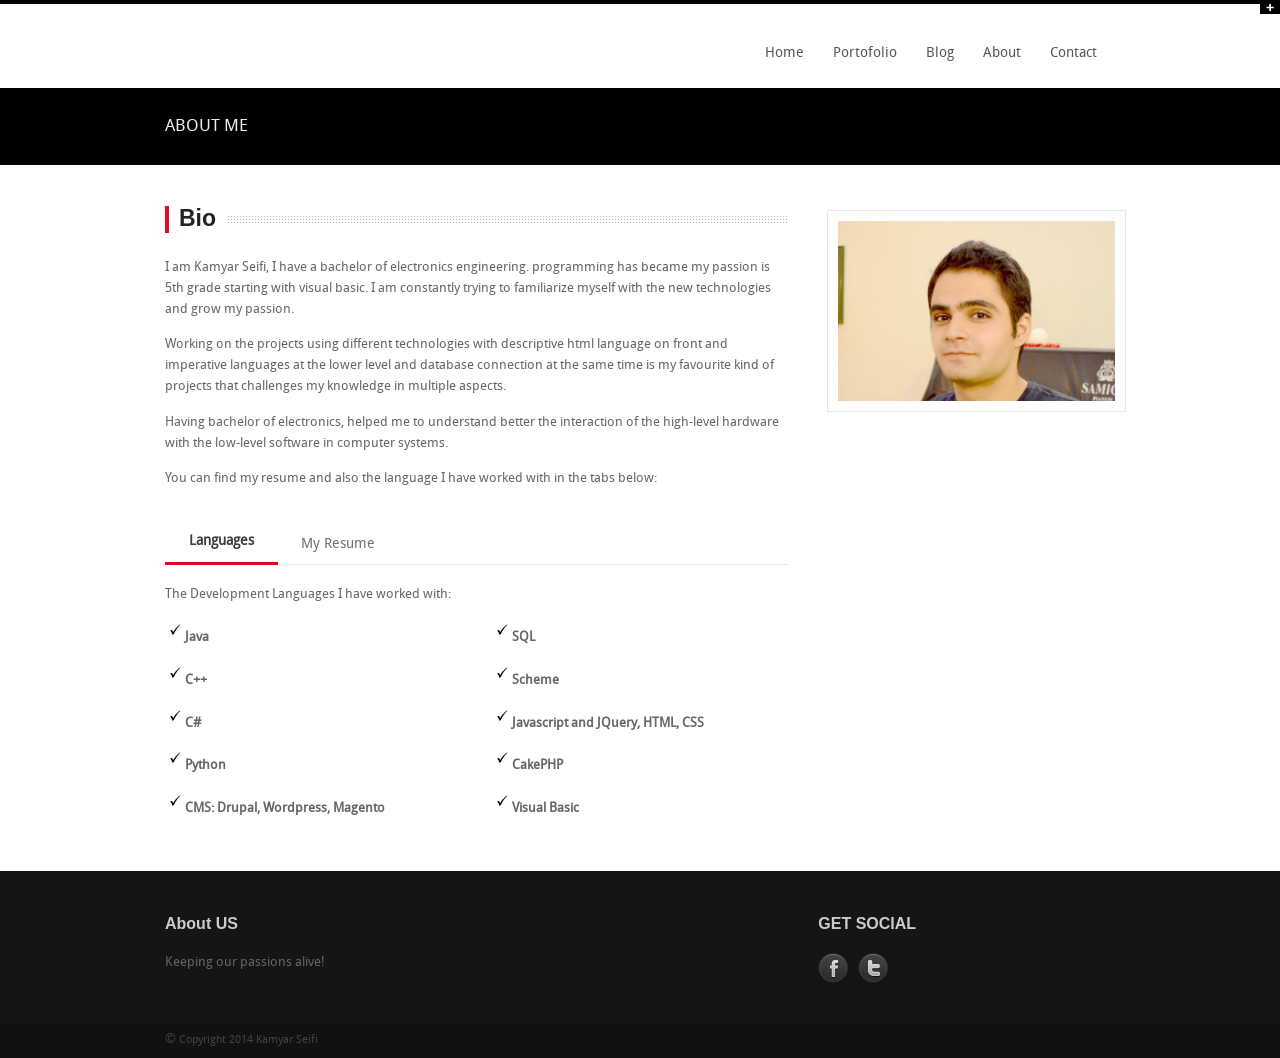
==== commit 70075453: "adding the about page" ====
--- a/about.html
+++ b/about.html
@@ -10,7 +10,7 @@
 <meta charset="utf-8"/>
 <!-- Set the viewport width to device width for mobile -->
 <meta name="viewport" content="width=device-width"/>
-<title>Studio Francesca - Premium Theme by WowThemes.net</title>
+<title>About Me</title>
 <!-- Included CSS Files-->
 <link rel="stylesheet" href="stylesheets/style.css">
 <link rel="stylesheet" href="stylesheets/skins/teal.css"><!-- skin color -->
@@ -42,7 +42,7 @@
 	<div class="four columns">
 		<div class="logo">
 			<a href="index.html">
-			<h4>Studio Francesca</h4>
+			<h4></h4>
 			</a>
 		</div>
 	</div>
@@ -50,44 +50,16 @@
 		<nav id="nav-wrap">
 		<ul class="nav-bar sf-menu">
 			<li class="current">
-			<a href="index.html">Home</a>
-			<ul>
-				
-				<li><a href="index2.html">Without slider</a></li>
-			</ul>
-			</li>
-			<li>
-			<a href="#">Portofolio</a>
-			<ul>
-				<li><a href="portofolio2.html">2 Columns</a></li>
-				<li><a href="portofolio3.html">3 Columns</a></li>
-				<li><a href="portofolio4.html">4 Columns</a></li>				
-				<li><a href="portofoliodetail.html">Project Details</a></li>
-			</ul>
-			</li>
-			<li>
-			<a href="#">Blog</a>
-			<ul>
-				<li><a href="blogpage1.html">Blog page style 1</a></li>
-				<li><a href="blogpage2.html">Blog page style 2</a></li>
-				<li><a href="blogpage3.html">Blog page style 3</a></li>
-				<li><a href="blogsinglepost.html">Single post</a></li>
-			</ul>
-			</li>
-			<li>
-			<a href="#">Pages</a>
-			<ul>
-				<li><a href="about.html">About us</a></li>
-				<li><a href="services.html">Services</a></li>				
-			</ul>
-			</li>
-			<li>
-			<a href="#">Features</a>
-			<ul>
-				<li><a href="columns.html">Columns</a></li>
-				<li><a href="elements.html">Elements</a></li>
-				<li><a href="typography.html">Typography</a></li>
-			</ul>
+			<a href="index.html">Home</a>	
+			</li>
+			<li>
+			<a href="portofolio3.html">Portofolio</a>
+			</li>
+			<li>
+			<a href="blogpage3.html">Blog</a>
+			</li>
+			<li>
+			<a href="about.html">About</a>
 			</li>
 			<li>
 			<a href="contact.html">Contact</a>
@@ -104,11 +76,9 @@
 	<div class="row">
 		<div class="twelve columns">
 			<p class="left">
-				 ABOUT US
+				 ABOUT ME
 			</p>
-			<p class="right">
-				 Meet Our Team
-			</p>
+			
 		</div>
 	</div>
 </div>
@@ -121,138 +91,100 @@
 	<div class="eight columns">
 	    <!-- Our History-->
 		<div class="sectiontitle">
-			<h4>Our History</h4>
+			<h4>Bio</h4>
 		</div>
 		<p>
-			 Mrs. Delorane had died of decline: people would say to one another, in confidence, they hoped Ellin might escape it. The largest and <b>best farm</b> in the neighbourhood of Timberdale, larger than even that of the Ashtons, was called the Dower Farm.
+			I am Kamyar Seifi, I have a bachelor of electronics engineering. programming has became my passion is  5th grade starting with visual basic. I am constantly trying to familiarize myself with the new technologies and grow my passion. 
 		</p>
 		<p>
-			 Out-of-doors he was the keen, active, thorough farmer; indoors he lived as a gentleman. He had four children: three boys and one girl. Nothing must prevent her journey upon the desert!
+		 Working on the projects using different technologies with descriptive html language on front and imperative languages at the lower level and database connection at the same time is my favourite kind of projects that challenges my knowledge in multiple aspects.   	
 		</p>
-		<div class="panel">
+		
 			<p>
-				<b>Phasellus luctus ante in eros suscipit aliquet. Donec convallis scelerisque tellus, quis vulputate lacus laoreet sed. Mauris vitae ultricies neque. Nullam arcu neque, posuere et accumsan quis, euismod id leo. Donec tristique, nisi vel tincidunt faucibus, velit eros pulvinar leo, in sollicitudin nisi nibh ac arcu.</b>
+			Having bachelor of electronics, helped me to understand better the interaction of the high-level  hardware with the low-level software in computer systems.  
 			</p>
-			<p class="text-right">
-				<i>Ray Singer, Manager at "Studio Francesca"</i>
-			</p>
-		</div>
-		<p>
-			 From her window she looked out toward it, so wonderful, so superb, so exquisite, weird and beautiful. Exactly, she told herself, like a big, black smudge.
-		</p>
+	<p>You can find my resume and also the language I have worked with in the tabs below:</p>
 		<br/>
 		<!-- Accordion-->
 		<dl class="tabs">
-			<dd class="active"><a href="#simple1">Why choose us</a></dd>
-			<dd><a href="#simple2">How we work</a></dd>
-			<dd><a href="#simple3">Completion time</a></dd>
-			<dd><a href="#simple3">Prices and budget</a></dd>
+			<dd class="active"><a href="#lang">Languages </a></dd>
+			<dd><a href="#res">My Resume</a></dd>
 		</dl>
 		<ul class="tabs-content">
-			<li class="active" id="simple1Tab">
+			<li class="active" id="langTab">
 			<p>
-				 This is simple tab 1's content. Pretty neat, huh? Lorem ipsum dolor sit amet, consectetur adipiscing elit. Et non ex maxima parte de tota iudicabis? Item de contrariis, a quibus ad genera formasque generum.
+			 The Development Languages I have worked with:
 			</p>
+			<div class="six columns noleftmargin">
+				<p>
+					<img src="images/check.png" alt=""><b>Java</b>
+				</p>
+				<p>
+					<img src="images/check.png" alt=""><b>C++</b>
+				</p>
+				<p>
+					<img src="images/check.png" alt=""><b>C#</b>
+				</p>
+				<p>
+					<img src="images/check.png" alt=""><b>Python</b>
+				</p>
 			<p>
-				 Lorem ipsum dolor sit amet, consectetur adipiscing elit. Et non ex maxima parte de tota iudicabis? Item de contrariis, a quibus ad genera formasque generum venerunt. Sit enim idem caecus, debilis. Duo Reges: constructio interrete.
-			</p>
-			<p>
-				 Sit enim idem caecus, debilis. Duo Reges: constructio interrete.
-			</p>
-			</li>
-			<li id="simple2Tab">This is simple tab 2's content. Now you see it! Lorem ipsum dolor sit amet, consectetur adipiscing elit. Et non ex maxima parte de tota iudicabis? Item de contrariis, a quibus ad genera formasque generum.</li>
-			<li id="simple3Tab">This is simple tab 3's content. It's, you know...okay. Lorem ipsum dolor sit amet, consectetur adipiscing elit. Et non ex maxima parte de tota iudicabis? Item de contrariis, a quibus ad genera formasque generum.</li>
-			<li id="simple4Tab">This is simple tab 3's content. It's, you know...okay. Lorem ipsum dolor sit amet, consectetur adipiscing elit. Et non ex maxima parte de tota iudicabis? Item de contrariis, a quibus ad genera formasque generum.</li>
+					<img src="images/check.png" alt=""><b>CMS: Drupal, Wordpress, Magento</b>
+				</p>
+			</div>
+			<div class="six columns">
+				<p>
+					<img src="images/check.png" alt=""><b>SQL</b>
+				</p>	
+		<p>
+					<img src="images/check.png" alt=""><b>Scheme</b>
+				</p>
+				<p>
+					<img src="images/check.png" alt=""><b>Javascript and JQuery, HTML, CSS</b>
+				</p>
+	<p>
+					<img src="images/check.png" alt=""><b>CakePHP</b>
+				</p>
+				<p>
+					<img src="images/check.png" alt=""><b>Visual Basic</b>
+				</p>
+			</div>
+			</li>
+			<li id="resTab">
+			<p>Here is my resume for more information:</p>
+			<p><a href="resume.pdf">My Resume</a></p>
+			</li>
 		</ul>
 	</div><!-- end main content-->
 
 	<!-- SIDEBAR-->
 	<div class="four columns">
 		<div class="teamwrap teambox">
-			<img src="images/temp/team1.jpg" alt="">
+			<img src="images/kamyar.jpg" alt="" style="
+    width: 277px;
+    height: 220px;
+    padding-bottom: -10px;
+">
 			<div class="mask">
-				<h2>Katrina Bernski</h2>
-				<p>
-					One of our best shooting model, working for this company since the beginning.
+				<h2>Kamyar Seifi</h2>
+				<p>
+					
 					<div class="social socialteam facebook">
 						<a href="#"></a>
 					</div>
 					<div class="social socialteam twitter">
 						<a href="#"></a>
 					</div>
-					<div class="social socialteam deviantart">
-						<a href="#"></a>
-					</div>
-					<div class="social socialteam flickr">
-						<a href="#"></a>
-					</div>
-					<div class="social socialteam dribbble">
-						<a href="#"></a>
-					</div>
+				
+				
 				</div>
 			</div>
-			<div class="teamwrap teambox">
-				<img src="images/temp/team2.jpg" alt="">
-				<div class="mask">
-					<h2>Yolanda Bernski</h2>
-					<p>
-						One of our best shooting model, working for this company since the beginning.
-						<div class="social socialteam facebook">
-							<a href="#"></a>
-						</div>
-						<div class="social socialteam twitter">
-							<a href="#"></a>
-						</div>
-						<div class="social socialteam deviantart">
-							<a href="#"></a>
-						</div>
-						<div class="social socialteam flickr">
-							<a href="#"></a>
-						</div>
-						<div class="social socialteam dribbble">
-							<a href="#"></a>
-						</div>
-					</div>
-			</div>
-			<div class="teamwrap teambox">
-					<img src="images/temp/team3.jpg" alt="">
-					<div class="mask">
-						<h2>Luna Galliano</h2>
-						<p>
-							One of our best shooting model, working for this company since the beginning.
-							<div class="social socialteam facebook">
-								<a href="#"></a>
-							</div>
-							<div class="social socialteam twitter">
-								<a href="#"></a>
-							</div>
-							<div class="social socialteam deviantart">
-								<a href="#"></a>
-							</div>
-							<div class="social socialteam flickr">
-								<a href="#"></a>
-							</div>
-							<div class="social socialteam dribbble">
-								<a href="#"></a>
-							</div>
-					</div>
-			</div>
+		
+			
 	</div><!-- end sidebar -->
 </div>
-<div class="hr">
-</div>
-<!-- TWITTER
-================================================== -->
-<div class="tweetarea">
-	<div class="tweettext">
-		<div class="row">
-			<div class="twelve columns">
-				<div class="tweet">
-				</div>
-			</div>
-		</div>
-	</div>
-</div>
+
+
 <!-- FOOOTER 
 ================================================== -->
 <div id="footer">
@@ -261,8 +193,8 @@
 		<a href="#top"><span></span></a>
 	</p>
 	<div class="four columns">
-		<h1>ABOUT US</h1>
-		 Our goal is to keep clients satisfied!
+		<h1>About US</h1>
+		 Keeping our passions alive!
 	</div>
 	<div class="four columns">
 		<h1>GET SOCIAL</h1>
@@ -272,36 +204,18 @@
 		<div class="social twitter">
 			<a href="#"></a>
 		</div>
-		<div class="social deviantart">
-			<a href="#"></a>
-		</div>
-		<div class="social flickr">
-			<a href="#"></a>
-		</div>
-		<div class="social dribbble">
-			<a href="#"></a>
-		</div>
-	</div>
-	<div class="four columns">
-		<h1 class="newsmargin">NEWSLETTER</h1>
-		<div class="row collapse newsletter floatright">
-			<div class="ten mobile-three columns">
-				<input type="text" class="nomargin" placeholder="Enter your e-mail address...">
-			</div>
-			<div class="two mobile-one columns">
-				<a href="#" class="postfix button expand">GO</a>
-			</div>
-		</div>
-	</div>
+
+	</div>
+
 	</footer>
 </div>
 <div class="copyright">
 	<div class="row">
 		<div class="six columns">
-			 &copy;<span class="small"> Copyright 2013 Your Agency Name</span>
+			 &copy;<span class="small"> Copyright 2014 Kamyar Seifi</span>
 		</div>
 		<div class="six columns">
-			<span class="small floatright">Purchase "Studio Francesca" - WowThemes.net</span>
+			<span class="small floatright"></span>
 		</div>
 	</div>
 </div>
--- a/stylesheets/style.css
+++ b/stylesheets/style.css
@@ -723,8 +723,8 @@
 .portofoliothumb { position: relative; width: 100%; height: 100%; cursor: pointer; border: none; }
 .portofoliothumb:hover { opacity: 1 }
 .portofoliothumb > img { width: 100%!important; height: 250px; }
-a.projectdetail { background: #33877d; color: #fff; padding: 7px 7px 6px 7px; font-size: 12px; border-radius: 3px; -webkit-transition-property: color, background; -webkit-transition-duration: 1s, 1s; text-shadow: 1px 1px 1px #111; }
-.projectdetail:hover { background: #70aba4; color: #fff; text-shadow: 1px 1px 1px #111; }
+a.projectdetail { background: #E21A1A; color: #fff; padding: 7px 7px 6px 7px; font-size: 12px; border-radius: 3px; -webkit-transition-property: color, background; -webkit-transition-duration: 1s, 1s; text-shadow: 1px 1px 1px #111; }
+.projectdetail:hover { background: #E21A1A; color: #fff; text-shadow: 1px 1px 1px #111; }
 .galleryicon { z-index: 0; margin-right: 5px; width: 15px; }
 .portofoliobutton { display: inline-block; *display: inline; padding: 4px 14px; margin-bottom: 0; *margin-left: .3em; font-size: 14px; line-height: 20px; *line-height: 20px; color: #333333; text-align: center; text-shadow: 0 1px 1px rgba(255, 255, 255, 0.75); vertical-align: middle; cursor: pointer; background-color: #f5f5f5; *background-color: #e6e6e6; background-image: -webkit-gradient(linear, 0 0, 0 100%, from(#ffffff), to(#e6e6e6)); background-image: -webkit-linear-gradient(top, #ffffff, #e6e6e6); background-image: -o-linear-gradient(top, #ffffff, #e6e6e6); background-image: linear-gradient(to bottom, #ffffff, #e6e6e6); background-image: -moz-linear-gradient(top, #ffffff, #e6e6e6); background-repeat: repeat-x; border: 1px solid #bbbbbb; *border: 0; -webkit-border-radius: 4px; -moz-border-radius: 4px; border-radius: 4px; filter: progid:dximagetransform.microsoft.gradient(startColorstr='#ffffffff', endColorstr='#ffe6e6e6', GradientType=0); filter: progid:dximagetransform.microsoft.gradient(enabled=false); *zoom: 1; -webkit-box-shadow: inset 0 1px 0 rgba(255, 255, 255, 0.2), 0 1px 2px rgba(0, 0, 0, 0.05); -moz-box-shadow: inset 0 1px 0 rgba(255, 255, 255, 0.2), 0 1px 2px rgba(0, 0, 0, 0.05); box-shadow: inset 0 1px 0 rgba(255, 255, 255, 0.2), 0 1px 2px rgba(0, 0, 0, 0.05); border-color: #c5c5c5; border-color: rgba(0, 0, 0, 0.15) rgba(0, 0, 0, 0.15) rgba(0, 0, 0, 0.25); }
 .portofoliobutton:focus { outline: none }
@@ -737,7 +737,7 @@
 .isotope.no-transition,.isotope.no-transition .isotope-item,.isotope .isotope-item.no-transition { -webkit-transition-duration: 0s; -moz-transition-duration: 0s; -ms-transition-duration: 0s; -o-transition-duration: 0s; transition-duration: 0s; }
 /* 3 columns portofolio special stylesheet */
 .threeportofolio {width:33% !important;}
-.threeimage { height: 170px !important; }
+.threeimage { height: 260px !important; }
 .threedetail {left: 33% !important;}
 .threegallery a{left:70% !important; top:10% !important;}
 .threeoverlay {height:96% !important;}
--- a/stylesheets/skins/teal.css
+++ b/stylesheets/skins/teal.css
@@ -3,7 +3,7 @@
 .nav-bar > li.active > a { }
 ul.flyout li a:hover, .nav-bar li ul li a:hover {color:#749f93;}
 .flyout {border-top:2px solid #33877d;}
-.sectiontitle {border-left: 4px solid #33877d;}
+.sectiontitle {border-left: 4px solid #E50A24;}
 ::-moz-selection{background:#33877d;color:#fff;}
 ::selection{background:#000;color:#fff;}
 .ca-menu li:hover .ca-main {color: #fff;}
@@ -15,10 +15,10 @@
  .readmore {background:#33877d;}
  #testimonials blockquote cite {color:#33877d;}
  .tags {background:#33877d;}
- ul.pagination li.current a {background: #33877d;}
+ ul.pagination li.current a {background: #406383;}
 .saymore {color:#33877d;}
 .submit {background:#33877d;} 
-dl.tabs dd.active { border-bottom: 3px solid #33877d;}
+dl.tabs dd.active { border-bottom: 3px solid #E50A24;}
 ul.accordion > li.active {border-top: 3px solid #33877d;}
 div.alert-box.default { background-color: #33877d;}
 .slide {	margin: 0;	padding: 0;	border-top: solid 4px #000;}
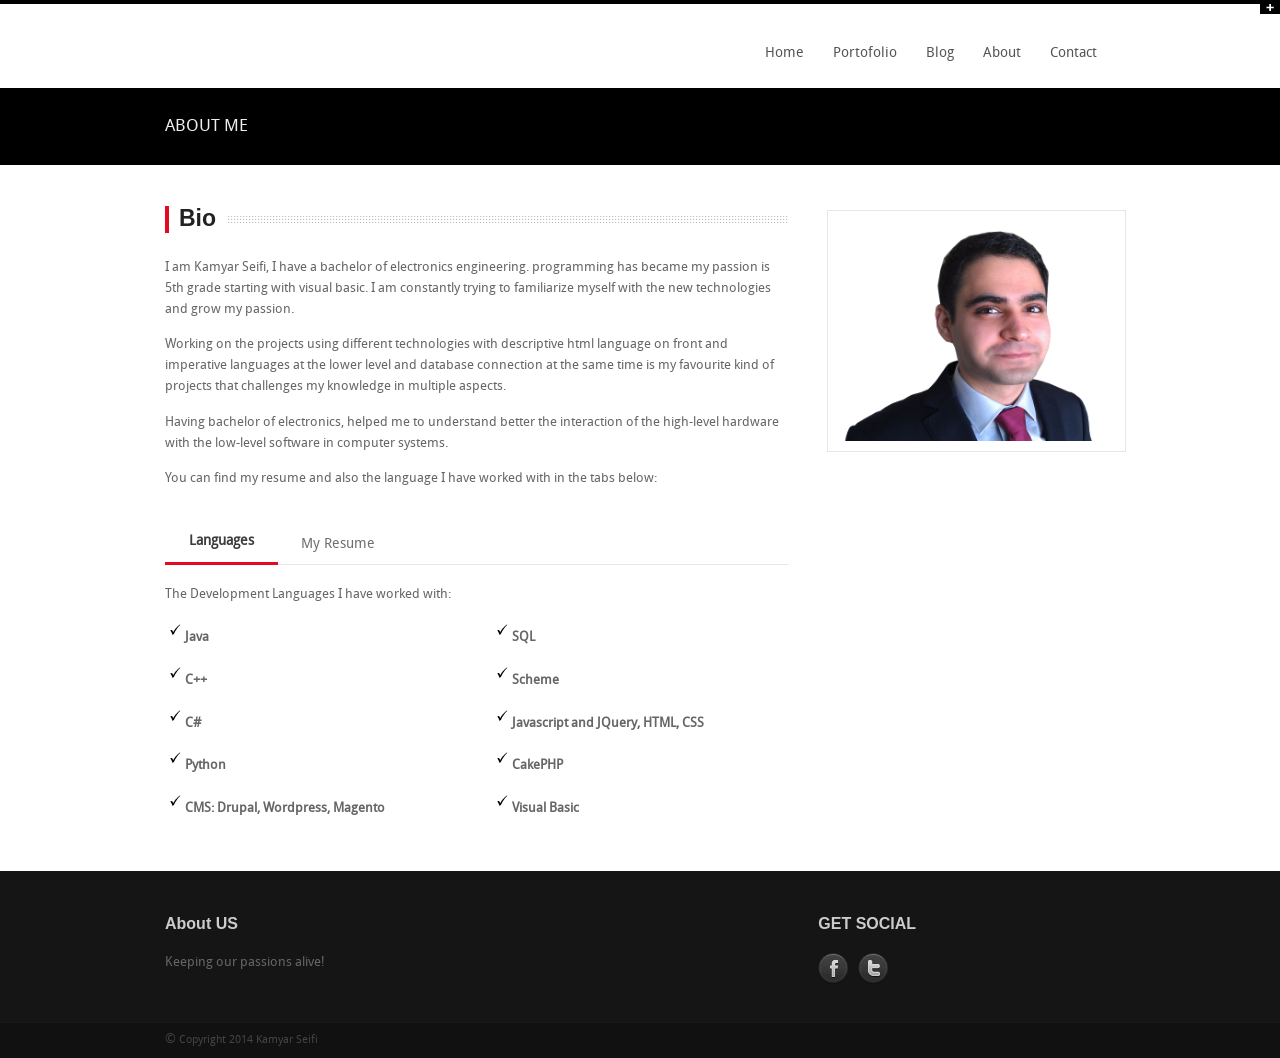
==== commit f07d4f0a: "the about page" ====
--- a/about.html
+++ b/about.html
@@ -152,7 +152,7 @@
 			</li>
 			<li id="resTab">
 			<p>Here is my resume for more information:</p>
-			<p><a href="resume.pdf">My Resume</a></p>
+			<p><a href="Resume.pdf">My Resume</a></p>
 			</li>
 		</ul>
 	</div><!-- end main content-->
@@ -160,7 +160,7 @@
 	<!-- SIDEBAR-->
 	<div class="four columns">
 		<div class="teamwrap teambox">
-			<img src="images/kamyar.jpg" alt="" style="
+			<img src="images/kk.jpg" alt="" style="
     width: 277px;
     height: 220px;
     padding-bottom: -10px;
--- a/stylesheets/style.css
+++ b/stylesheets/style.css
@@ -837,7 +837,7 @@
 .blogimage { width: 99.9% }
 .blogdots { margin-left: 110px; margin-top: -5px; margin-bottom: 10px; }
 .authoricons { width: 30px; height: 30px; margin-right: 10px; }
-.teamwrap { width: 100%; height: 200px; margin: 10px; float: left; border: 10px solid #fff; overflow: hidden; position: relative; text-align: center; -webkit-box-shadow: 0px 0px 0px 1px #E6E6E6; -moz-box-shadow: 0px 0px 0px 1px #E6E6E6; box-shadow: 0px 0px 0px 1px #E6E6E6; cursor: default; background: #fff; }
+.teamwrap { width: 100%; height: 240px; margin: 10px; float: left; border: 10px solid #fff; overflow: hidden; position: relative; text-align: center; -webkit-box-shadow: 0px 0px 0px 1px #E6E6E6; -moz-box-shadow: 0px 0px 0px 1px #E6E6E6; box-shadow: 0px 0px 0px 1px #E6E6E6; cursor: default; background: #fff; }
 .teamwrap .mask,
 .teamwrap .content { width: 100%; height: 200px; position: absolute; overflow: hidden; top: 0; left: 0; }
 .teamwrap img { display: block; position: relative; }
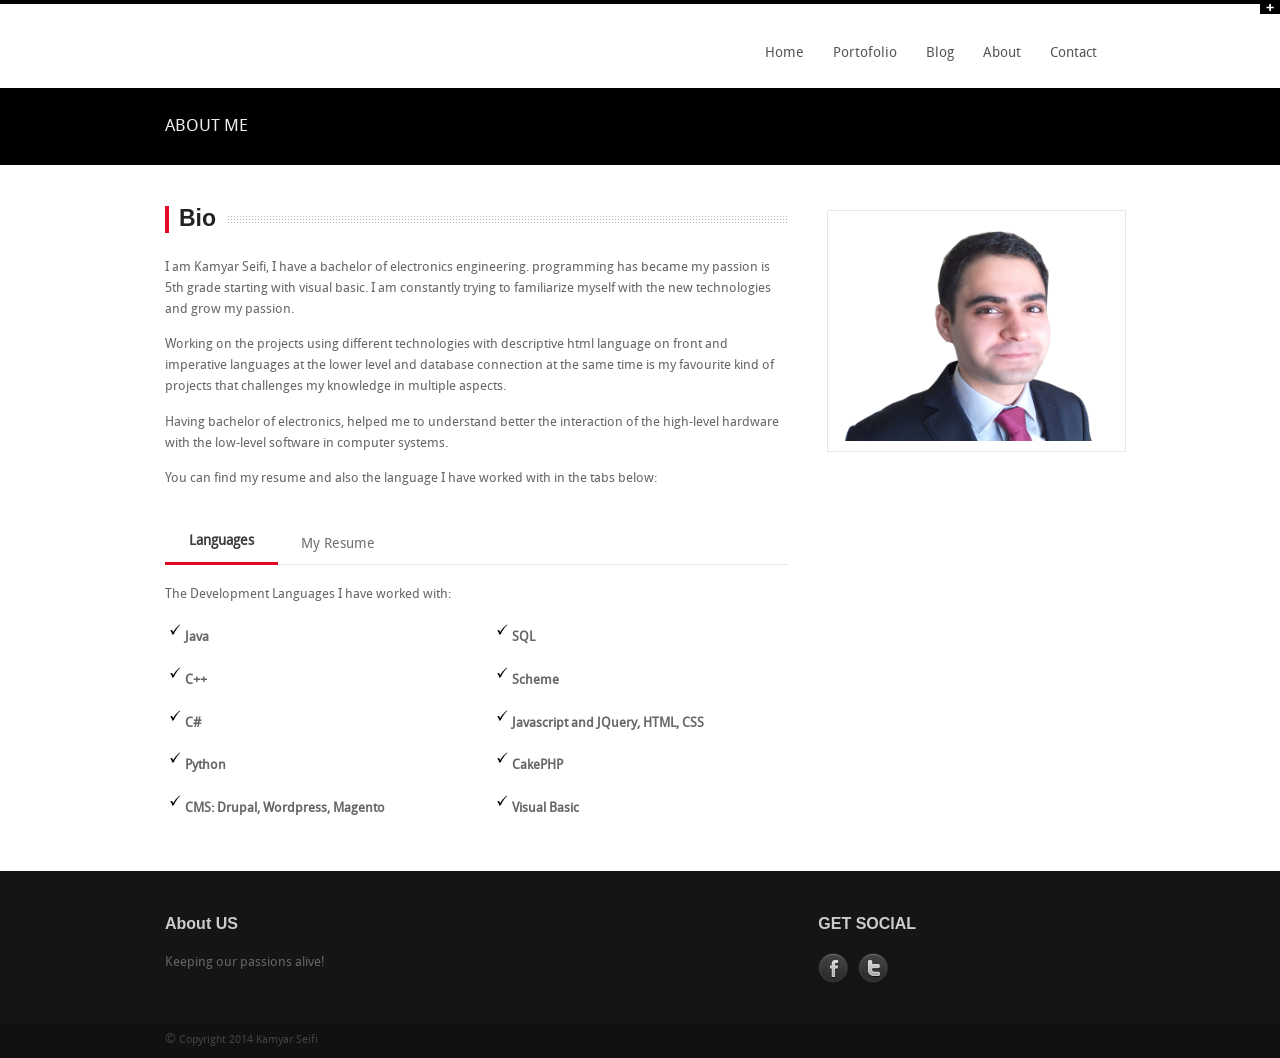
==== commit e5d6c5f8: "image edit" ====
--- a/about.html
+++ b/about.html
@@ -160,7 +160,7 @@
 	<!-- SIDEBAR-->
 	<div class="four columns">
 		<div class="teamwrap teambox">
-			<img src="images/kk.jpg" alt="" style="
+			<img src="images/kkk.jpg" alt="" style="
     width: 277px;
     height: 220px;
     padding-bottom: -10px;
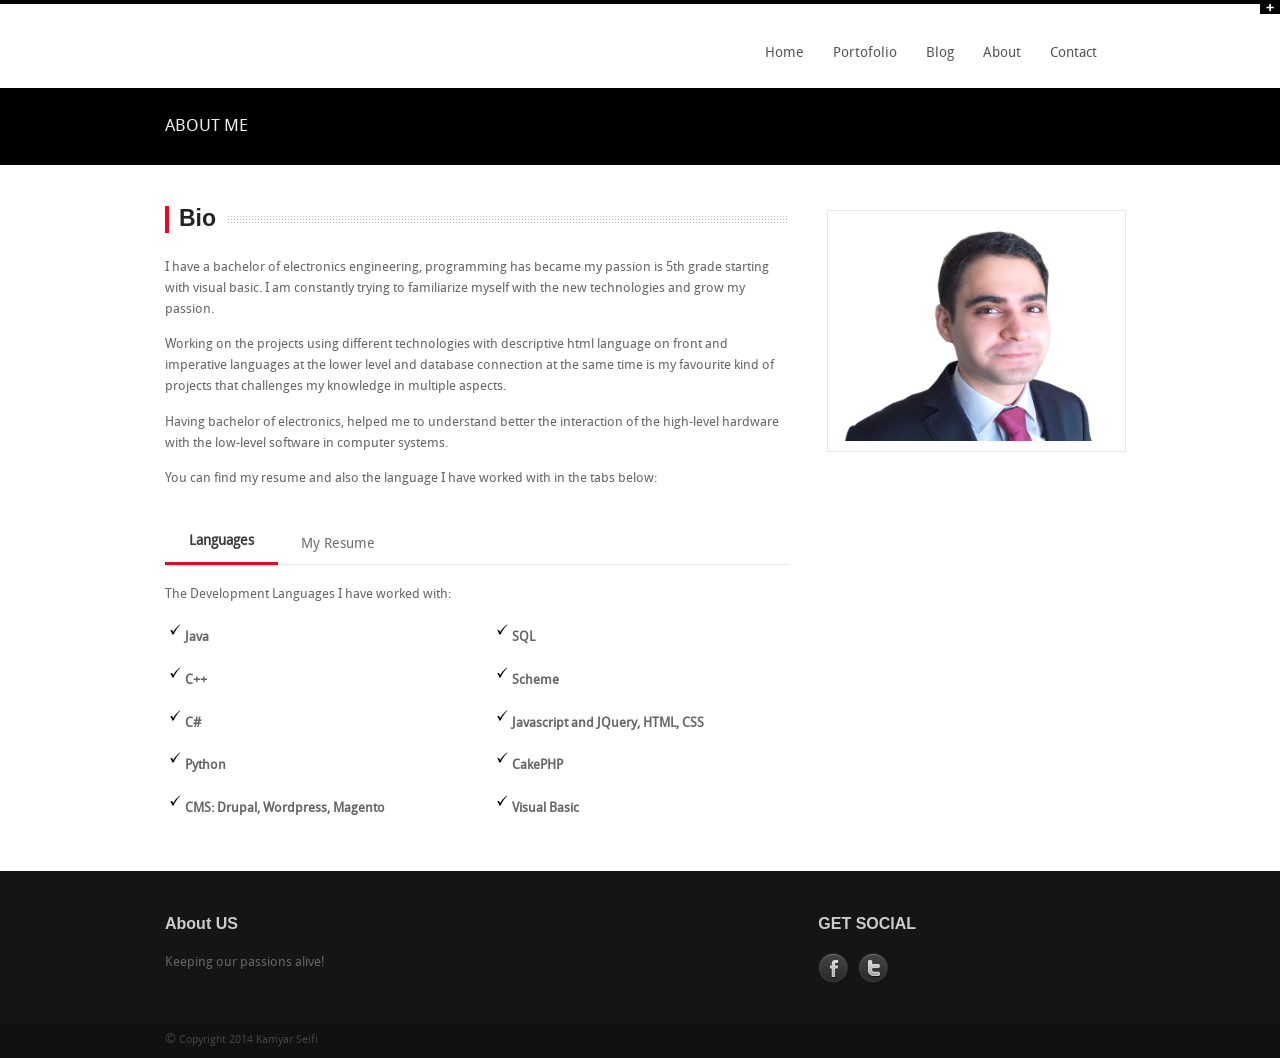
==== commit ca6b951c: "changing about:" ====
--- a/about.html
+++ b/about.html
@@ -28,7 +28,7 @@
 		<div class="twelve columns">
 			<img src="images/info.png" class="pics" alt="info">
 			<div class="infotext">
-				 Thank you for visiting my theme! Replace this with your message to visitors.
+				more info below!
 			</div>
 		</div>
 	</div>
@@ -53,10 +53,10 @@
 			<a href="index.html">Home</a>	
 			</li>
 			<li>
-			<a href="portofolio3.html">Portofolio</a>
-			</li>
-			<li>
-			<a href="blogpage3.html">Blog</a>
+			<a href="portofolio.html">Portofolio</a>
+			</li>
+			<li>
+			<a href="blogpage.html">Blog</a>
 			</li>
 			<li>
 			<a href="about.html">About</a>
@@ -94,7 +94,7 @@
 			<h4>Bio</h4>
 		</div>
 		<p>
-			I am Kamyar Seifi, I have a bachelor of electronics engineering. programming has became my passion is  5th grade starting with visual basic. I am constantly trying to familiarize myself with the new technologies and grow my passion. 
+			I have a bachelor of electronics engineering, programming has became my passion is  5th grade starting with visual basic. I am constantly trying to familiarize myself with the new technologies and grow my passion. 
 		</p>
 		<p>
 		 Working on the projects using different technologies with descriptive html language on front and imperative languages at the lower level and database connection at the same time is my favourite kind of projects that challenges my knowledge in multiple aspects.   	
